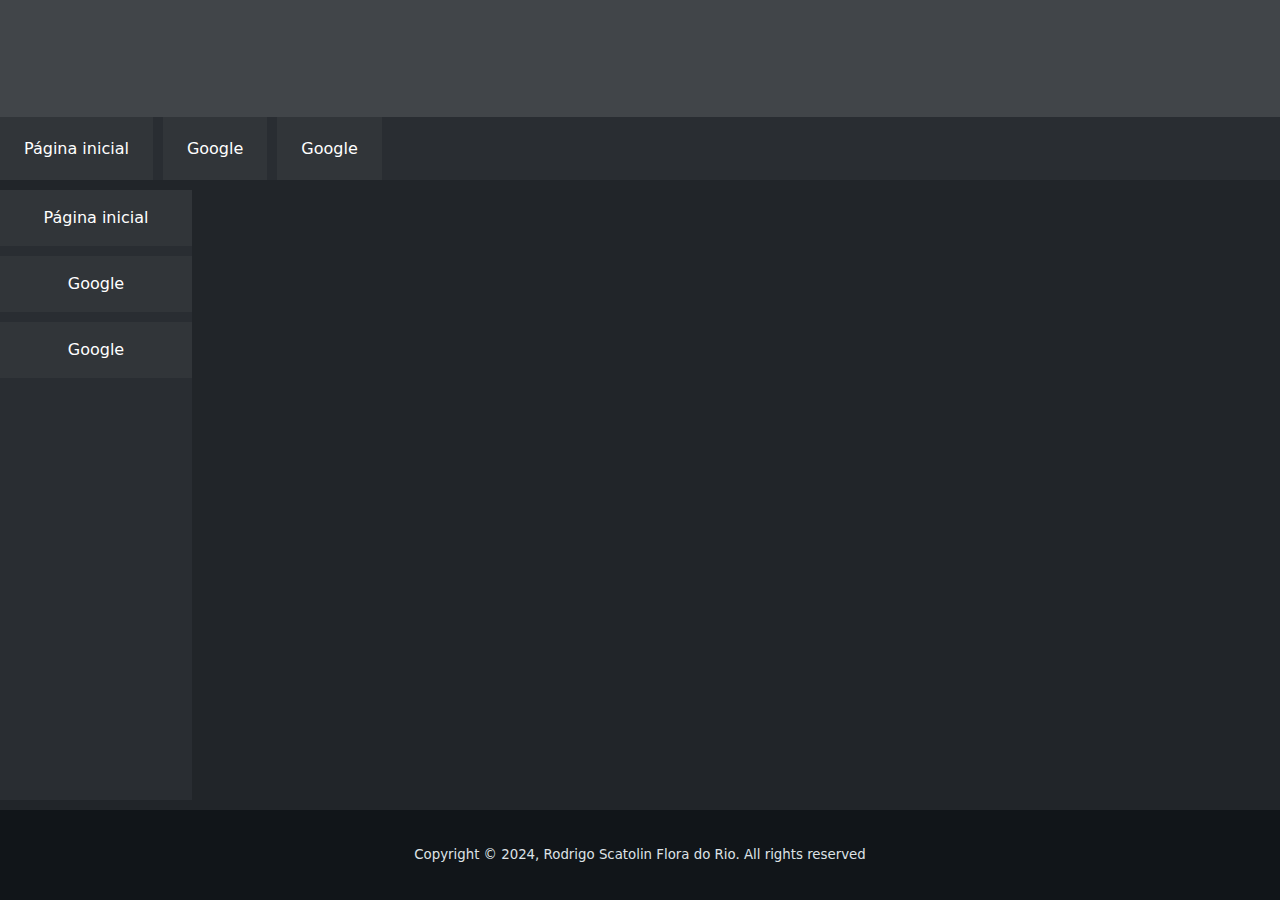
==== index.html @ a46eee85 "Project started" ====
<!--

    ANOTAÇÕES:

    Projeto será sobre tipos de funções, gráficos e algum tipo de calculadora dos tipos de equação
    Figma: https://www.figma.com/file/vQ127o0oFqJ3LyeX0Wghox/Ebook-PW?type=design&node-id=0%3A1&mode=design&t=giJLMMrqvgajbgVi-1

-->

<!DOCTYPE html>
<html lang="en" data-bs-theme="dark" style="height: 100%;">
    <head>
        <meta charset="UTF-8">
        <meta name="viewport" content="width=device-width, initial-scale=1.0">
        <title>Document</title>
        <style>
            @import url(css/style.css);
        </style>

        <link href="https://cdn.jsdelivr.net/npm/bootstrap@5.3.3/dist/css/bootstrap.min.css" rel="stylesheet" integrity="sha384-QWTKZyjpPEjISv5WaRU9OFeRpok6YctnYmDr5pNlyT2bRjXh0JMhjY6hW+ALEwIH" crossorigin="anonymous">
    </head>
    <body style="height: 100%;">

        <header style="background-color: #414549; height: 20%; overflow: hidden;">

            <div style="height: 65%;"> <!--Header-->

            </div>

            <ul class="horizontal my_navbar" style="height: 35%;"> <!--Navbar horizontal-->
                <li>
                    <a href=javascript:void(0)><div class="center_content"><span>Página inicial</span></div></a>
                </li>
                <li>
                    <a href=javascript:void(0)><div class="center_content"><span>Google</span></div></a>
                </li>
                <li>
                    <a href=javascript:void(0)><div class="center_content"><span>Google</span></div></a>
                </li>
            </ul>

        </header>

        <main style="height: 70%; overflow: hidden;">
            <section style="width: 15%; height: 100%; background-color: #292d32; border-top:#212529 solid 10px; border-bottom:#212529 solid 10px;">
                <ul class="vertical my_navbar" style="background-color: inherit;"> <!--Navbar horizontal-->
                    <li>
                        <a href=javascript:void(0)><div class="center_content"><span>Página inicial</span></div></a>
                    </li>
                    <li>
                        <a href=javascript:void(0)><div class="center_content"><span>Google</span></div></a>
                    </li>
                    <li>
                        <a href=javascript:void(0)><div class="center_content"><span>Google</span></div></a>
                    </li>
                </ul>
            </section>
        </main>

        <footer class="center_content" style="height: 10%; overflow: hidden; background-color: #111519;">
            <span class="small">Copyright &copy; 2024, Rodrigo Scatolin Flora do Rio. All rights reserved</span class="small">
        </footer>

        <script src="https://cdn.jsdelivr.net/npm/bootstrap@5.3.3/dist/js/bootstrap.bundle.min.js" integrity="sha384-YvpcrYf0tY3lHB60NNkmXc5s9fDVZLESaAA55NDzOxhy9GkcIdslK1eN7N6jIeHz" crossorigin="anonymous"></script>
    </body>
</html>
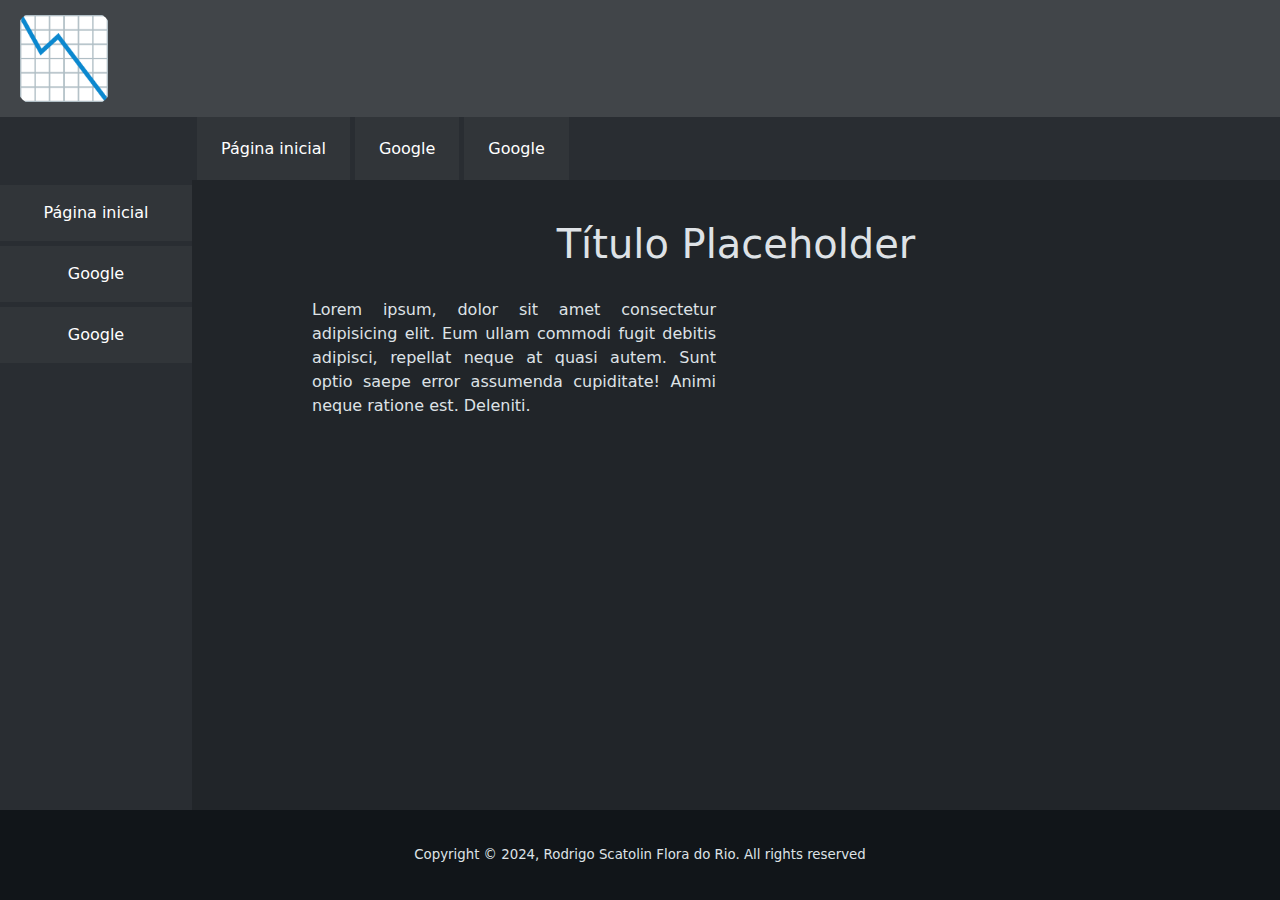
==== commit 5ed571fb: "mais progresso" ====
--- a/index.html
+++ b/index.html
@@ -24,26 +24,30 @@
         <header style="background-color: #414549; height: 20%; overflow: hidden;">
 
             <div style="height: 65%;"> <!--Header-->
-
+                <div class="center_content" style="height: 100%; width: 10%;">
+                    <img src="img/icon_graph.png" style="max-height: 80%; border-radius: 20%;">
+                </div>
             </div>
 
-            <ul class="horizontal my_navbar" style="height: 35%;"> <!--Navbar horizontal-->
-                <li>
-                    <a href=javascript:void(0)><div class="center_content"><span>Página inicial</span></div></a>
-                </li>
-                <li>
-                    <a href=javascript:void(0)><div class="center_content"><span>Google</span></div></a>
-                </li>
-                <li>
-                    <a href=javascript:void(0)><div class="center_content"><span>Google</span></div></a>
-                </li>
-            </ul>
+            <div style="height: 35%; background-color: #292d32;">
+                <ul class="horizontal my_navbar" style="height: 100%;width: 85%; float: right;"> <!--Navbar horizontal-->
+                    <li>
+                        <a href=javascript:void(0)><div class="center_content"><span>Página inicial</span></div></a>
+                    </li>
+                    <li>
+                        <a href=javascript:void(0)><div class="center_content"><span>Google</span></div></a>
+                    </li>
+                    <li>
+                        <a href=javascript:void(0)><div class="center_content"><span>Google</span></div></a>
+                    </li>
+                </ul>
+            </div>
 
         </header>
 
-        <main style="height: 70%; overflow: hidden;">
-            <section style="width: 15%; height: 100%; background-color: #292d32; border-top:#212529 solid 10px; border-bottom:#212529 solid 10px;">
-                <ul class="vertical my_navbar" style="background-color: inherit;"> <!--Navbar horizontal-->
+        <main style="height: 70%; overflow: hidden; display: flex;">
+            <section style="width: 15%; height: 100%; background-color: #292d32;">
+                <ul class="vertical my_navbar" style="background-color: inherit;"> <!--Navbar vertical-->
                     <li>
                         <a href=javascript:void(0)><div class="center_content"><span>Página inicial</span></div></a>
                     </li>
@@ -55,9 +59,28 @@
                     </li>
                 </ul>
             </section>
+            <section style="overflow: auto; width: 85%;">
+                <div style="padding: 40px 100px;"> <!--Página inicial-->
+
+                    <div style="text-align: center; margin-bottom: 30px;">
+                        <h1>Título Placeholder</h1>
+                    </div>
+
+                    <div style="width: 50%; float: right; height:  3000px; text-align: justify; padding: 0 20px;">
+                        <div style="margin-top:2000px">
+                        Lorem ipsum, dolor sit amet consectetur adipisicing elit. Eum ullam commodi fugit debitis adipisci, repellat neque at quasi autem. Sunt optio saepe error assumenda cupiditate! Animi neque ratione est. Deleniti.
+                        </div>
+                    </div>
+
+                    <div style="width: 50%; float: right; height: 100%; text-align: justify; padding: 0 20px;">
+                        Lorem ipsum, dolor sit amet consectetur adipisicing elit. Eum ullam commodi fugit debitis adipisci, repellat neque at quasi autem. Sunt optio saepe error assumenda cupiditate! Animi neque ratione est. Deleniti.
+                    </div>
+                    
+                </div>
+            </section>
         </main>
 
-        <footer class="center_content" style="height: 10%; overflow: hidden; background-color: #111519;">
+        <footer class="center_content" style="height: 10%; overflow: hidden; background-color: #111519;"> <!--footer-->
             <span class="small">Copyright &copy; 2024, Rodrigo Scatolin Flora do Rio. All rights reserved</span class="small">
         </footer>
 
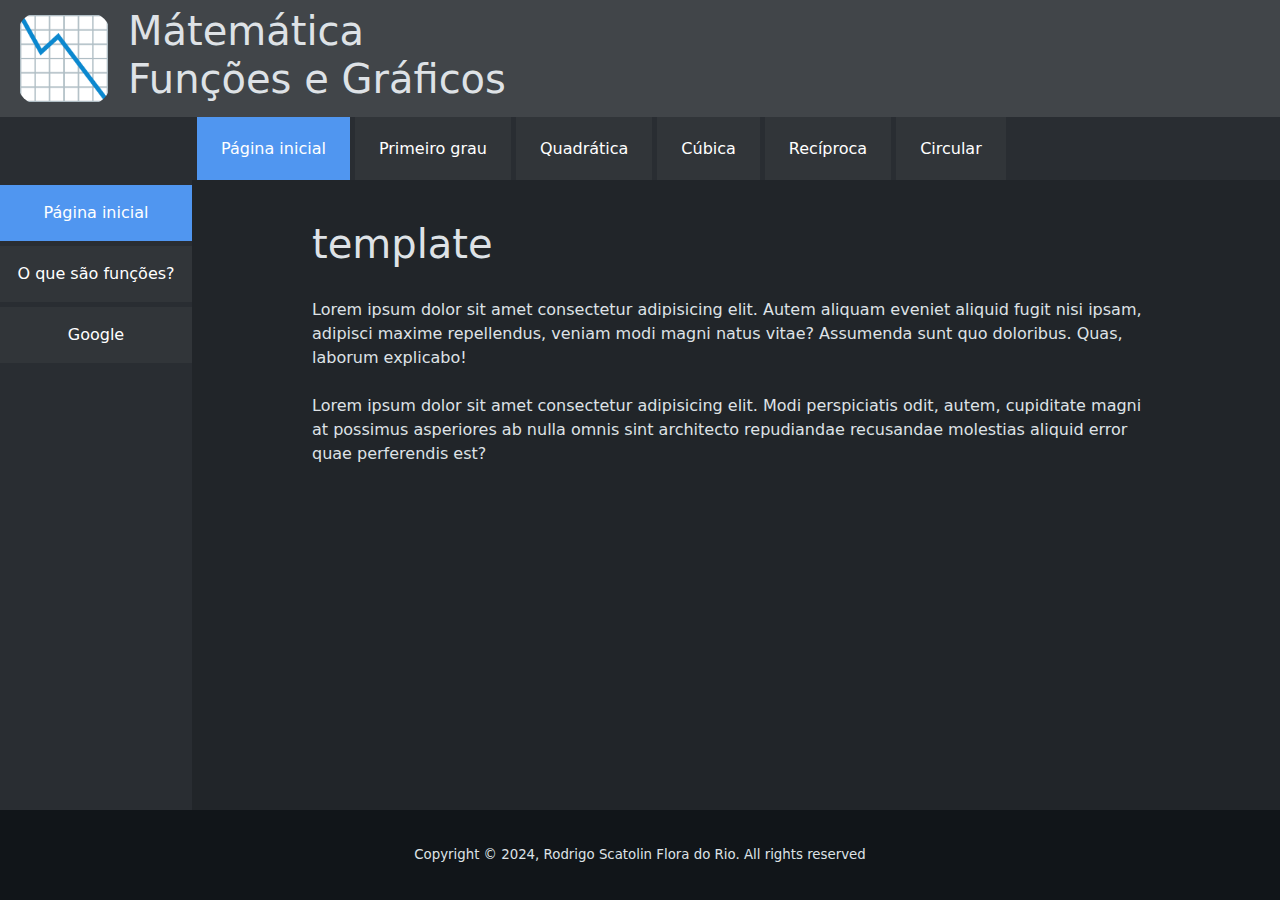
==== commit 97ca1b58: "Progress #3" ====
--- a/index.html
+++ b/index.html
@@ -16,6 +16,7 @@
         <style>
             @import url(css/style.css);
         </style>
+        <script src="js/script.js"></script>
 
         <link href="https://cdn.jsdelivr.net/npm/bootstrap@5.3.3/dist/css/bootstrap.min.css" rel="stylesheet" integrity="sha384-QWTKZyjpPEjISv5WaRU9OFeRpok6YctnYmDr5pNlyT2bRjXh0JMhjY6hW+ALEwIH" crossorigin="anonymous">
     </head>
@@ -23,22 +24,38 @@
 
         <header style="background-color: #414549; height: 20%; overflow: hidden;">
 
-            <div style="height: 65%;"> <!--Header-->
+            <div style="height: 65%; display: flex; overflow: hidden;"> <!--Header-->
                 <div class="center_content" style="height: 100%; width: 10%;">
-                    <img src="img/icon_graph.png" style="max-height: 80%; border-radius: 20%;">
+                    <img src="img/icon_graph.png" style="max-height: 80%; border-radius: 25%;">
+                </div>
+
+                <div class="center_content">
+                    <h1>
+                        Mátemática<br>
+                        Funções e Gráficos    
+                    </h1>
                 </div>
             </div>
 
             <div style="height: 35%; background-color: #292d32;">
                 <ul class="horizontal my_navbar" style="height: 100%;width: 85%; float: right;"> <!--Navbar horizontal-->
                     <li>
-                        <a href=javascript:void(0)><div class="center_content"><span>Página inicial</span></div></a>
+                        <a class="active page_button" onclick="selectPage(this, 'initial')"><div class="center_content"><span>Página inicial</span></div></a>
                     </li>
                     <li>
-                        <a href=javascript:void(0)><div class="center_content"><span>Google</span></div></a>
+                        <a class="page_button" onclick="selectPage(this, 'first_degree')"><div class="center_content"><span>Primeiro grau</span></div></a>
                     </li>
                     <li>
-                        <a href=javascript:void(0)><div class="center_content"><span>Google</span></div></a>
+                        <a class="page_button" onclick="selectPage(this)"><div class="center_content"><span>Quadrática</span></div></a>
+                    </li>
+                    <li>
+                        <a class="page_button" onclick="selectPage(this)"><div class="center_content"><span>Cúbica</span></div></a>
+                    </li>
+                    <li>
+                        <a class="page_button" onclick="selectPage(this)"><div class="center_content"><span>Recíproca</span></div></a>
+                    </li>
+                    <li>
+                        <a class="page_button" onclick="selectPage(this)"><div class="center_content"><span>Circular</span></div></a>
                     </li>
                 </ul>
             </div>
@@ -48,34 +65,87 @@
         <main style="height: 70%; overflow: hidden; display: flex;">
             <section style="width: 15%; height: 100%; background-color: #292d32;">
                 <ul class="vertical my_navbar" style="background-color: inherit;"> <!--Navbar vertical-->
-                    <li>
-                        <a href=javascript:void(0)><div class="center_content"><span>Página inicial</span></div></a>
-                    </li>
-                    <li>
-                        <a href=javascript:void(0)><div class="center_content"><span>Google</span></div></a>
-                    </li>
-                    <li>
-                        <a href=javascript:void(0)><div class="center_content"><span>Google</span></div></a>
-                    </li>
+                    <div class="page_navbar" id="initial_navbar"> <!--Navbar da página inicial--> 
+                        <li>
+                            <a class="active first topic_button" onclick="selectTopic(this, 'initial', 'default')"><div class="center_content"><span>Página inicial</span></div></a>
+                        </li>
+                        <li>
+                            <a class="topic_button" onclick="selectTopic(this, 'initial', 'function')"><div class="center_content"><span>O que são funções?</span></div></a>
+                        </li>
+                        <li>
+                            <a class="topic_button" onclick="selectTopic(this)"><div class="center_content"><span>Google</span></div></a>
+                        </li>
+                    </div>
+
+                    <div class="page_navbar" id="first_degree_navbar" style="display: none;"> <!--Navbar do primeiro grau-->
+                        <li>
+                            <a class="active first topic_button" onclick="selectTopic(this, 'first_degree', 'default')"><div class="center_content"><span>Teste</span></div></a>
+                        </li>
+                    </div>
                 </ul>
             </section>
-            <section style="overflow: auto; width: 85%;">
-                <div style="padding: 40px 100px;"> <!--Página inicial-->
+            <section style="overflow: auto; width: 85%;"> <!--Conteúdo principal-->
+                <div class="page" id="initial"> <!--Página inicial-->
 
-                    <div style="text-align: center; margin-bottom: 30px;">
-                        <h1>Título Placeholder</h1>
+                    <div class="topic" id="initial_default" style="display: block;">
+                        <div class="title"><h1>template</h1></div>
+
+                        <p>
+                            Lorem ipsum dolor sit amet consectetur adipisicing elit. Autem aliquam eveniet aliquid fugit nisi ipsam, adipisci maxime repellendus, veniam modi magni natus vitae? Assumenda sunt quo doloribus. Quas, laborum explicabo! <br>
+                            <br>
+                            Lorem ipsum dolor sit amet consectetur adipisicing elit. Modi perspiciatis odit, autem, cupiditate magni at possimus asperiores ab nulla omnis sint architecto repudiandae recusandae molestias aliquid error quae perferendis est?
+                        </p>
                     </div>
 
-                    <div style="width: 50%; float: right; height:  3000px; text-align: justify; padding: 0 20px;">
-                        <div style="margin-top:2000px">
-                        Lorem ipsum, dolor sit amet consectetur adipisicing elit. Eum ullam commodi fugit debitis adipisci, repellat neque at quasi autem. Sunt optio saepe error assumenda cupiditate! Animi neque ratione est. Deleniti.
-                        </div>
+                    <div class="topic" id="initial_function" style="display: none;">
+                        <div class="title"><h1>O que são funções?</h1></div>
+
+                        <p>
+                            Na Matemática, função corresponde a uma associação dos elementos de dois conjuntos, ou seja, a função indica como os elementos estão relacionados. <br>
+                            <br>    
+                            Por exemplo, uma função de A em B significa associar cada elemento pertencente ao conjunto A a um único elemento que compõe o conjunto B, sendo assim, um valor de A não pode estar ligado a dois valores de B.
+                        </p>
+
+                        <div><img src="img/funcao_definicao.png"></div>
+
+                        <span class="small">Notação para função: f: A → B (lê-se: f de A em B).</span>
+
+                        <div class="title"><h2>Representação das funções</h2></div>
+
+                        <p>
+                            Em uma função f: A → B o conjunto A é chamado de domínio (D) e o conjunto B recebe o nome de contradomínio (CD). <br>
+                            <br>
+                            Um elemento de B relacionado a um elemento de A recebe o nome de imagem pela função. Agrupando todas as imagens de B temos um conjunto imagem, que é um subconjunto do contradomínio. <br>
+                            <br>
+                            <b>Exemplo</b>: observe os conjuntos A = {1, 2, 3, 4} e B = {1, 2, 3, 4, 5, 6, 7, 8}, com a função que determina a relação entre os elementos f: A → B é x → 2x. Sendo assim, f(x) = 2x e cada x do conjunto A é transformado em 2x no conjunto B.
+                        </p>
+
+                        <img src="img/funcao_exemplo.png">
+                        <br><br>
+                        <p>
+                            Note que o conjunto de A {1, 2, 3, 4} são as entradas, "multiplicar por 2" é a função e os valores de B {2, 4, 6, 8}, que se ligam aos elementos de A, são os valores de saída. <br>
+                            <br>
+                            Portanto, para essa função: <br>
+                            <br>
+                            O domínio é {1, 2, 3, 4} <br>
+                            O contradomínio é {1, 2, 3, 4, 5, 6, 7, 8} <br>
+                            O conjunto imagem é {2, 4, 6, 8}
+                        </p>
+
+                        <br>
+                        <br>
+                        <span class="small">ASTH, Rafael. Função: o que é, tipos de funções e gráficos. <b>Toda Matéria</b>, <i>[s.d.]</i>. Disponível em: <a href="https://www.todamateria.com.br/funcao/">https://www.todamateria.com.br/funcao/</a></span>
                     </div>
 
-                    <div style="width: 50%; float: right; height: 100%; text-align: justify; padding: 0 20px;">
-                        Lorem ipsum, dolor sit amet consectetur adipisicing elit. Eum ullam commodi fugit debitis adipisci, repellat neque at quasi autem. Sunt optio saepe error assumenda cupiditate! Animi neque ratione est. Deleniti.
+                </div>
+                <div class="page" id="first_degree" style="display: none;"> <!--Primeiro grau-->
+
+                    <div class="topic" id="first_degree_default" style="display: block;">
+                        <div class="title"><h1>primneiro gau template</h1></div>
+
+                        <img src="img/icon_graph.png">
                     </div>
-                    
+
                 </div>
             </section>
         </main>
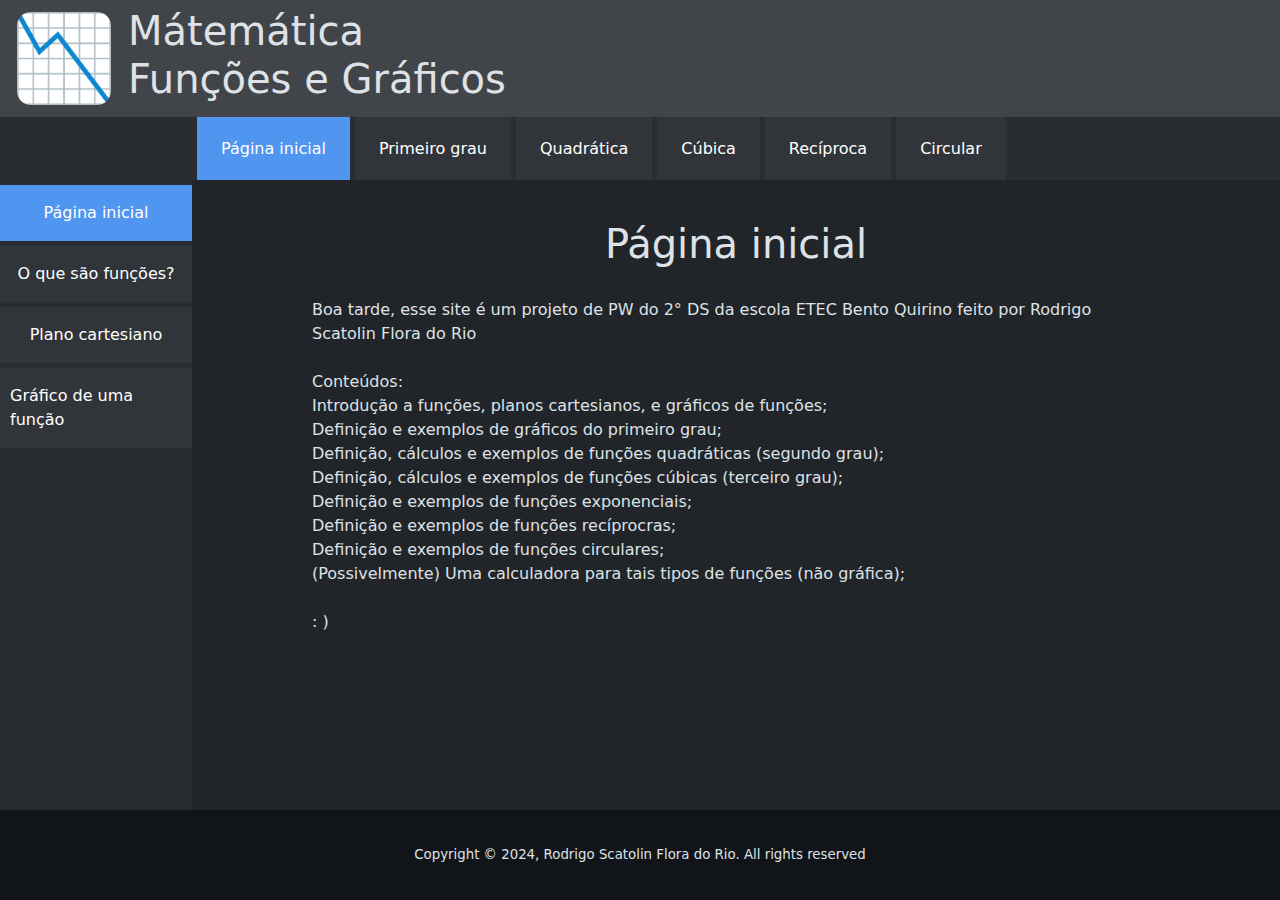
==== commit bf656f5b: "Menos mudanças hoje" ====
--- a/index.html
+++ b/index.html
@@ -26,7 +26,7 @@
 
             <div style="height: 65%; display: flex; overflow: hidden;"> <!--Header-->
                 <div class="center_content" style="height: 100%; width: 10%;">
-                    <img src="img/icon_graph.png" style="max-height: 80%; border-radius: 25%;">
+                    <img src="img/icon_graph.png" style="max-height: 80%; border-radius: 15%;">
                 </div>
 
                 <div class="center_content">
@@ -38,7 +38,7 @@
             </div>
 
             <div style="height: 35%; background-color: #292d32;">
-                <ul class="horizontal my_navbar" style="height: 100%;width: 85%; float: right;"> <!--Navbar horizontal-->
+                <ul class="horizontal my_navbar" style="height: 100%;width: 85%; float: right; overflow: auto;"> <!--Navbar horizontal-->
                     <li>
                         <a class="active page_button" onclick="selectPage(this, 'initial')"><div class="center_content"><span>Página inicial</span></div></a>
                     </li>
@@ -63,8 +63,8 @@
         </header>
 
         <main style="height: 70%; overflow: hidden; display: flex;">
-            <section style="width: 15%; height: 100%; background-color: #292d32;">
-                <ul class="vertical my_navbar" style="background-color: inherit;"> <!--Navbar vertical-->
+            <section style="width: 15%; height: 100%; background-color: #292d32; overflow: auto;"> <!--Navbar vertical-->
+                <ul class="vertical my_navbar" style="background-color: inherit;"> 
                     <div class="page_navbar" id="initial_navbar"> <!--Navbar da página inicial--> 
                         <li>
                             <a class="active first topic_button" onclick="selectTopic(this, 'initial', 'default')"><div class="center_content"><span>Página inicial</span></div></a>
@@ -73,27 +73,44 @@
                             <a class="topic_button" onclick="selectTopic(this, 'initial', 'function')"><div class="center_content"><span>O que são funções?</span></div></a>
                         </li>
                         <li>
-                            <a class="topic_button" onclick="selectTopic(this)"><div class="center_content"><span>Google</span></div></a>
+                            <a class="topic_button" onclick="selectTopic(this, 'initial', 'cartesian')"><div class="center_content"><span>Plano cartesiano</span></div></a>
+                        </li>
+                        <li>
+                            <a class="topic_button" onclick="selectTopic(this, 'initial', 'graphic')"><div class="center_content"><span>Gráfico de uma função</span></div></a>
                         </li>
                     </div>
 
                     <div class="page_navbar" id="first_degree_navbar" style="display: none;"> <!--Navbar do primeiro grau-->
                         <li>
                             <a class="active first topic_button" onclick="selectTopic(this, 'first_degree', 'default')"><div class="center_content"><span>Teste</span></div></a>
+                        </li>
+                        <li>
+                            <a class="active first topic_button" onclick="selectTopic(this, 'first_degree', 'default')"><div class="center_content"><span>Bolas</span></div></a>
                         </li>
                     </div>
                 </ul>
             </section>
-            <section style="overflow: auto; width: 85%;"> <!--Conteúdo principal-->
+            
+            <section id="content" style="overflow: auto; width: 85%;"> <!--Conteúdo principal-->
                 <div class="page" id="initial"> <!--Página inicial-->
 
                     <div class="topic" id="initial_default" style="display: block;">
-                        <div class="title"><h1>template</h1></div>
-
-                        <p>
-                            Lorem ipsum dolor sit amet consectetur adipisicing elit. Autem aliquam eveniet aliquid fugit nisi ipsam, adipisci maxime repellendus, veniam modi magni natus vitae? Assumenda sunt quo doloribus. Quas, laborum explicabo! <br>
-                            <br>
-                            Lorem ipsum dolor sit amet consectetur adipisicing elit. Modi perspiciatis odit, autem, cupiditate magni at possimus asperiores ab nulla omnis sint architecto repudiandae recusandae molestias aliquid error quae perferendis est?
+                        <div class="title"><h1>Página inicial</h1></div>
+
+                        <p>
+                            Boa tarde, esse site é um projeto de PW do 2° DS da escola ETEC Bento Quirino feito por Rodrigo Scatolin Flora do Rio <br>
+                            <br>
+                            Conteúdos: <br>
+                            Introdução a funções, planos cartesianos, e gráficos de funções; <br>
+                            Definição e exemplos de gráficos do primeiro grau; <br>
+                            Definição, cálculos e exemplos de funções quadráticas (segundo grau); <br>
+                            Definição, cálculos e exemplos de funções cúbicas (terceiro grau); <br>
+                            Definição e exemplos de funções exponenciais; <br>
+                            Definição e exemplos de funções recíprocras; <br>
+                            Definição e exemplos de funções circulares; <br>
+                            (Possivelmente) Uma calculadora para tais tipos de funções (não gráfica); <br>
+                            <br>
+                            : )
                         </p>
                     </div>
 
@@ -137,7 +154,101 @@
                         <span class="small">ASTH, Rafael. Função: o que é, tipos de funções e gráficos. <b>Toda Matéria</b>, <i>[s.d.]</i>. Disponível em: <a href="https://www.todamateria.com.br/funcao/">https://www.todamateria.com.br/funcao/</a></span>
                     </div>
 
-                </div>
+                    <div class="topic" id="initial_cartesian" style="display: none;">
+                        <div class="title"><h1>Plano cartesiano</h1></div>
+
+                        <p>
+                            <b>Plano cartesiano</b> é um objeto matemático formado por uma malha quadriculada. Cada ponto dessa malha é associado a dois números reais que determinam a localização desse ponto. Esses números são as coordenadas do ponto e indicam sua posição em relação a duas retas perpendiculares chamadas de eixos.
+                        </p>
+
+                        <div class="title"><h2>Como fazer o plano cartesiano?</h2></div>
+
+                        <p>
+                            Para construir um plano cartesiano, devemos traçar duas retas reais numeradas e perpendiculares, uma horizontal e outra vertical. Os números em cada uma dessas retas serão utilizados para indicar a localização dos pontos sobre esse plano. O ponto de encontro das duas retas corresponde ao ponto em que, em cada reta, está associado o número 0.
+                        </p>
+
+                        <div class="center_content">
+                            <img src="img/cartesiano_exemplo.png" style="border-radius: 10%;">
+                        </div>
+
+                        <div class="center_content"><span class="small">Exemplo de plano cartesiano</span></div>
+
+                        <div class="title"><h2>Elementos de um plano cartesiano</h2></div>
+
+                        <ul>
+                            <li>Eixo das ordenadas: reta vertical utilizada na construção do plano cartesiano, também conhecida como eixo do y.</li>
+                            <li>Eixo das abscissas: reta horizontal utilizada na construção do plano cartesiano, também conhecida como eixo do x.</li>
+                            <li>Origem: ponto de encontro entre os eixos.</li>
+                            <li>Quadrantes: as quatro regiões formadas pelo cruzamento dos dois eixos.
+                                <ul style="list-style-type: circle;">
+                                    <li>O 1° quadrante é a região em que os valores de x e de y são positivos.</li>
+                                    <li>O 2° quadrante é a região em que os valores de x são negativos e de y são positivos.</li>
+                                    <li>O 3° quadrante é a região em que os valores de x e de y são negativos.</li>
+                                    <li>O 4° quadrante é a região em que os valores de x são positivos e de y são negativos.</li>
+                                </ul>
+                            </li>
+                        </ul>
+
+                        <div class="center_content">
+                            <img src="img/cartesiano_quadrantes.png" style="border-radius: 10%;">
+                        </div>
+
+                        <div class="center_content"><span class="small">Os quatro quadrantes do plano cartesiano.</span></div>
+
+                        <div class="title"><h2>Coordenadas do plano cartesiano</h2></div>
+
+                        <p>
+                            As coordenadas de um ponto no plano cartesiano são os números que indicam sua posição. Cada ponto no plano cartesiano possui duas coordenadas: a primeira em relação ao eixo das abcissas e a segunda em relação ao eixo das ordenadas. <br>
+                            <br>
+                            Dado um ponto no plano cartesiano, encontramos sua coordenada em relação ao eixo das abcissas ao traçar um segmento perpendicular a esse eixo (horizontal). Já para determinar a coordenada em relação ao eixo das ordenadas, traçamos um segmento perpendicular ao eixo vertical. <br>
+                            <br>
+                            Representamos as coordenadas ao lado do ponto por um par ordenado no formato (x,y), conforme os exemplos na imagem abaixo.
+                        </p>
+
+                        <div class="center_content"><img src="img/cartesiano_coordenadas.png" style="border-radius: 10%;"></div>
+
+                        <div class="title"><h2>Para que serve o plano cartesiano?</h2></div>
+
+                        <p>
+                            O plano cartesiano é utilizado como instrumento de localização. Uma das aplicações que se assemelham à estrutura do plano cartesiano é o sistema de coordenadas geográficas, que indica a localização de um ponto sobre a superfície terrestre. <br>
+                            <br>
+                            Nesse sistema, o eixo horizontal é a Linha do Equador (que inclusive cruza o território brasileiro), e o vertical é o Meridiano de Greenwich. Cada coordenada é medida em graus de acordo com o ângulo formado entre o centro da terra, o eixo analisado e o ponto de interesse sobre a superfície. <br>
+                        </p>
+
+                        <br>
+                        <br>
+                        <span class="small">RIZZO, Maria Luiza Alves. "O que é plano cartesiano?"; <i>Brasil Escola</i>. Disponível em: <a href="https://brasilescola.uol.com.br/o-que-e/matematica/o-que-e-plano-cartesiano.htm">https://brasilescola.uol.com.br/o-que-e/matematica/o-que-e-plano-cartesiano.htm</a></span>
+                    </div>
+
+                    <div class="topic" id="initial_graphic" style="display: none;">
+                        <div class="title"><h1>Gráfico de uma função</h1></div>
+                    
+                        <p>
+                            O gráfico de uma função é a representação no plano cartesiano da relação entre o domínio e a imagem da função. Com o gráfico, podemos prever o comportamento de uma função.
+                        </p>
+
+                        <div class="center_content"><img src="img/grafico.png" style="border-radius: 10%;"></div>
+
+                        <div class="center_content"><span class="small">Toda função possui uma representação gráfica.</span></div>
+
+                        <p style="margin-top: 21px;">
+                            O gráfico de uma função é uma representação que nos permite analisar o comportamento da função, mostrando qual é a relação existente entre os valores do domínio e do contradomínio da função. Cada tipo de função possui um gráfico específico. Por exemplo, o gráfico de uma função polinomial de 1º grau é sempre uma reta; já o gráfico de uma função polinomial de 2º grau é sempre uma parábola. <br>
+                            <br>
+                            Para fazer a representação gráfica da função, é necessário conhecer a imagem para alguns valores do domínio. Com base na representação desses pontos de domínio e imagem no plano cartesiano, torna-se possível fazer a representação do gráfico da função.
+                        </p>
+
+                        <div class="title"><h2>Tipos de gráficos de funções</h2></div>
+
+                        <p>
+                            O gráfico da função depende diretamente da lei de formação da função. Cada função possui um gráfico específico cuja representação pode ser feita no plano cartesiano. As funções polinomiais de 1º grau, por exemplo, possuem gráficos iguais a uma reta. Essa reta pode se posicionar de diferentes maneiras no plano cartesiano a depender da lei de formação da função.
+                        </p>
+
+                        <br>
+                        <br>
+                        <span class="small">OLIVEIRA, Raul Rodrigues de. "Gráfico de uma função"; <i>Brasil Escola</i>. Disponível em: <a href="https://brasilescola.uol.com.br/matematica/como-construir-grafico-uma-funcao.htm">https://brasilescola.uol.com.br/matematica/como-construir-grafico-uma-funcao.htm</a></span>
+                    </div>
+                </div>
+
                 <div class="page" id="first_degree" style="display: none;"> <!--Primeiro grau-->
 
                     <div class="topic" id="first_degree_default" style="display: block;">
@@ -151,7 +262,7 @@
         </main>
 
         <footer class="center_content" style="height: 10%; overflow: hidden; background-color: #111519;"> <!--footer-->
-            <span class="small">Copyright &copy; 2024, Rodrigo Scatolin Flora do Rio. All rights reserved</span class="small">
+            <span class="small">Copyright &copy; 2024, Rodrigo Scatolin Flora do Rio. All rights reserved</span>
         </footer>
 
         <script src="https://cdn.jsdelivr.net/npm/bootstrap@5.3.3/dist/js/bootstrap.bundle.min.js" integrity="sha384-YvpcrYf0tY3lHB60NNkmXc5s9fDVZLESaAA55NDzOxhy9GkcIdslK1eN7N6jIeHz" crossorigin="anonymous"></script>
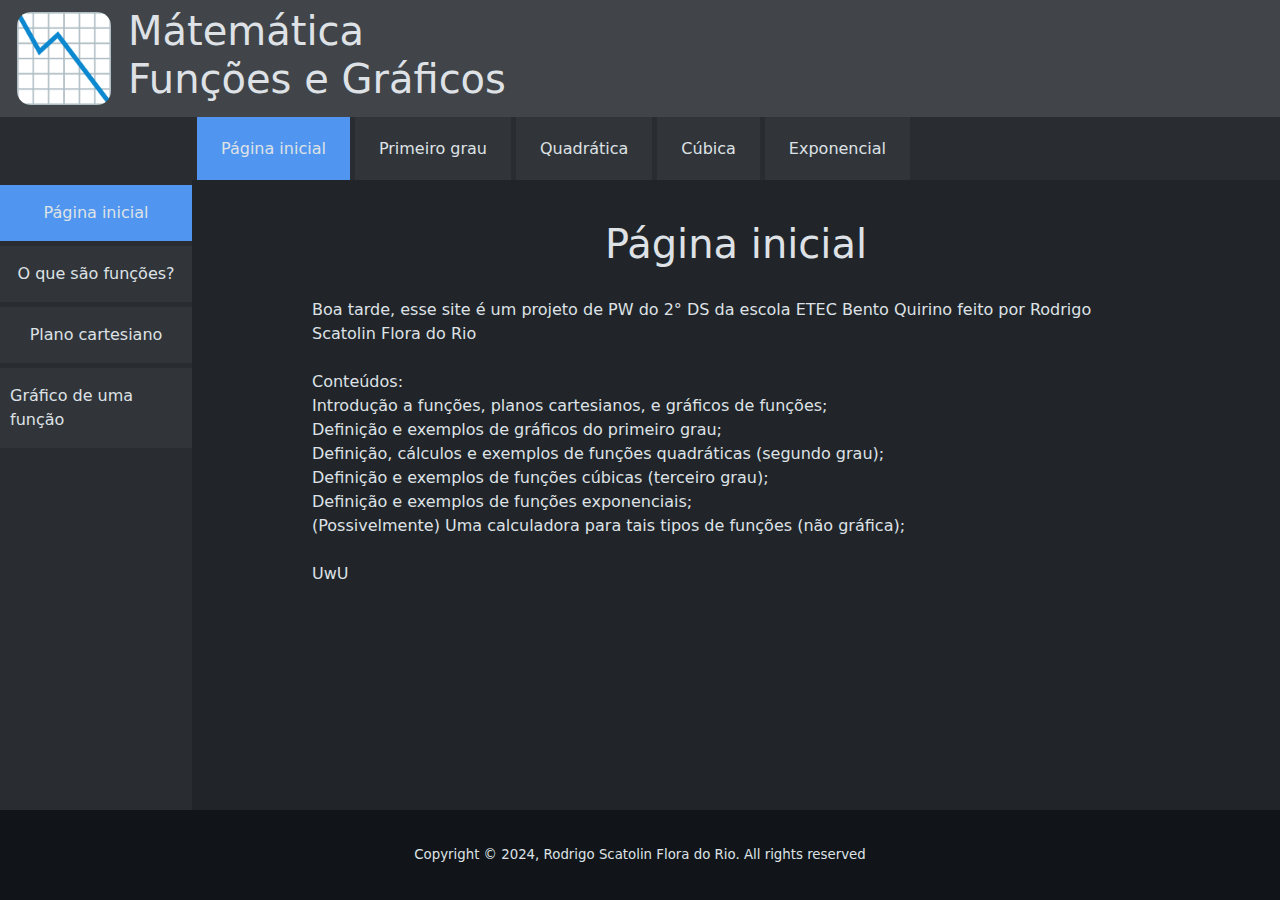
==== commit 7018ccc8: "Conteúdos adicionados" ====
--- a/index.html
+++ b/index.html
@@ -26,7 +26,7 @@
 
             <div style="height: 65%; display: flex; overflow: hidden;"> <!--Header-->
                 <div class="center_content" style="height: 100%; width: 10%;">
-                    <img src="img/icon_graph.png" style="max-height: 80%; border-radius: 15%;">
+                    <img src="img/icon_graph.png" style="max-width: 80%; border-radius: 15%; max-height: 80%;">
                 </div>
 
                 <div class="center_content">
@@ -37,8 +37,8 @@
                 </div>
             </div>
 
-            <div style="height: 35%; background-color: #292d32;">
-                <ul class="horizontal my_navbar" style="height: 100%;width: 85%; float: right; overflow: auto;"> <!--Navbar horizontal-->
+            <div style="height: 35%; background-color: #292d32;"> <!--Navbar horizontal-->
+                <ul class="horizontal my_navbar" style="height: 100%; width: 85%; float: right; overflow: auto;"> <!--Navbar horizontal-->
                     <li>
                         <a class="active page_button" onclick="selectPage(this, 'initial')"><div class="center_content"><span>Página inicial</span></div></a>
                     </li>
@@ -46,16 +46,13 @@
                         <a class="page_button" onclick="selectPage(this, 'first_degree')"><div class="center_content"><span>Primeiro grau</span></div></a>
                     </li>
                     <li>
-                        <a class="page_button" onclick="selectPage(this)"><div class="center_content"><span>Quadrática</span></div></a>
+                        <a class="page_button" onclick="selectPage(this, 'quadratic')"><div class="center_content"><span>Quadrática</span></div></a>
                     </li>
                     <li>
-                        <a class="page_button" onclick="selectPage(this)"><div class="center_content"><span>Cúbica</span></div></a>
+                        <a class="page_button" onclick="selectPage(this, 'cubic')"><div class="center_content"><span>Cúbica</span></div></a>
                     </li>
                     <li>
-                        <a class="page_button" onclick="selectPage(this)"><div class="center_content"><span>Recíproca</span></div></a>
-                    </li>
-                    <li>
-                        <a class="page_button" onclick="selectPage(this)"><div class="center_content"><span>Circular</span></div></a>
+                        <a class="page_button" onclick="selectPage(this, 'exponential')"><div class="center_content"><span>Exponencial</span></div></a>
                     </li>
                 </ul>
             </div>
@@ -64,8 +61,8 @@
 
         <main style="height: 70%; overflow: hidden; display: flex;">
             <section style="width: 15%; height: 100%; background-color: #292d32; overflow: auto;"> <!--Navbar vertical-->
-                <ul class="vertical my_navbar" style="background-color: inherit;"> 
-                    <div class="page_navbar" id="initial_navbar"> <!--Navbar da página inicial--> 
+                <ul class="vertical my_navbar"> 
+                    <div class="page_navbar" id="initial_navbar" style="display: block;"> <!--Navbar da página inicial--> 
                         <li>
                             <a class="active first topic_button" onclick="selectTopic(this, 'initial', 'default')"><div class="center_content"><span>Página inicial</span></div></a>
                         </li>
@@ -82,17 +79,50 @@
 
                     <div class="page_navbar" id="first_degree_navbar" style="display: none;"> <!--Navbar do primeiro grau-->
                         <li>
-                            <a class="active first topic_button" onclick="selectTopic(this, 'first_degree', 'default')"><div class="center_content"><span>Teste</span></div></a>
-                        </li>
-                        <li>
-                            <a class="active first topic_button" onclick="selectTopic(this, 'first_degree', 'default')"><div class="center_content"><span>Bolas</span></div></a>
+                            <a class="first topic_button" onclick="selectTopic(this, 'first_degree', 'default')"><div class="center_content"><span>Definição</span></div></a>
+                        </li>
+                        <li>
+                            <a class="topic_button" onclick="selectTopic(this, 'first_degree', 'exemplos')"><div class="center_content"><span>Exemplos</span></div></a>
+                        </li>
+                    </div>
+
+                    <div class="page_navbar" id="quadratic_navbar" style="display: none;"> <!--Navbar quadrática-->
+                        <li>
+                            <a class="first topic_button" onclick="selectTopic(this, 'quadratic', 'default')"><div class="center_content"><span>Definição</span></div></a>
+                        </li>
+                        <li>
+                            <a class="topic_button" onclick="selectTopic(this, 'quadratic', 'operations')"><div class="center_content"><span>Cálculos relacionados</span></div></a>
+                        </li>
+                        <li>
+                            <a class="topic_button" onclick="selectTopic(this, 'quadratic', 'exemplos')"><div class="center_content"><span>Exemplos</span></div></a>
+                        </li>
+                    </div>
+
+                    <div class="page_navbar" id="cubic_navbar" style="display: none;"> <!--Navbar cúbica-->
+                        <li>
+                            <a class="first topic_button" onclick="selectTopic(this, 'cubic', 'default')"><div class="center_content"><span>Definição</span></div></a>
+                        </li>
+                        <li>
+                            <a class="topic_button" onclick="selectTopic(this, 'cubic', 'exemplos')"><div class="center_content"><span>Exemplos</span></div></a>
+                        </li>
+                    </div>
+
+                    <div class="page_navbar" id="exponential_navbar" style="display: none;"> <!--Navbar exponencial-->
+                        <li>
+                            <a class="first topic_button" onclick="selectTopic(this, 'exponential', 'default')"><div class="center_content"><span>Definição</span></div></a>
+                        </li>
+                        <li>
+                            <a class="topic_button" onclick="selectTopic(this, 'exponential')"><div class="center_content"><span>Propriedades</span></div></a>
+                        </li>
+                        <li>
+                            <a class="topic_button" onclick="selectTopic(this, 'exponential')"><div class="center_content"><span>Exemplos</span></div></a>
                         </li>
                     </div>
                 </ul>
             </section>
             
             <section id="content" style="overflow: auto; width: 85%;"> <!--Conteúdo principal-->
-                <div class="page" id="initial"> <!--Página inicial-->
+                <div class="page" id="initial" style="display: block;"> <!--Página inicial-->
 
                     <div class="topic" id="initial_default" style="display: block;">
                         <div class="title"><h1>Página inicial</h1></div>
@@ -104,13 +134,11 @@
                             Introdução a funções, planos cartesianos, e gráficos de funções; <br>
                             Definição e exemplos de gráficos do primeiro grau; <br>
                             Definição, cálculos e exemplos de funções quadráticas (segundo grau); <br>
-                            Definição, cálculos e exemplos de funções cúbicas (terceiro grau); <br>
+                            Definição e exemplos de funções cúbicas (terceiro grau); <br>
                             Definição e exemplos de funções exponenciais; <br>
-                            Definição e exemplos de funções recíprocras; <br>
-                            Definição e exemplos de funções circulares; <br>
                             (Possivelmente) Uma calculadora para tais tipos de funções (não gráfica); <br>
                             <br>
-                            : )
+                            UwU
                         </p>
                     </div>
 
@@ -251,17 +279,293 @@
 
                 <div class="page" id="first_degree" style="display: none;"> <!--Primeiro grau-->
 
-                    <div class="topic" id="first_degree_default" style="display: block;">
-                        <div class="title"><h1>primneiro gau template</h1></div>
-
-                        <img src="img/icon_graph.png">
-                    </div>
-
+                    <div class="topic" id="first_degree_default" style="display: none;">
+                        <div class="title"><h1>Função de 1° grau</h1></div>
+
+                        <p>
+                            Consideremos x e y duas variáveis, sendo uma dependente da outra, isto é, para cada valor atribuído a x corresponde um valor para y. Definimos essa dependência como função, nesse caso, y está em função de x. O conjunto de valores conferidos a x deve ser chamado de domínio da função e os valores de y são a imagem da função. <br>
+                            <br>
+                            Toda função é definida por uma lei de formação, no caso de uma função do 1º grau a lei de formação será a seguinte: y = ax + b, onde a e b são números reais e a ≠ 0. <br>
+                            Esse tipo de função deve ser dos Reais para os Reais. <br>
+                            <br>
+                            A representação gráfica de uma função do 1º grau é uma reta. Analisando a lei de formação y = ax + b, notamos a dependência entre x e y, e identificamos dois números: a e b. Eles são os coeficientes da função, o valor de a indica se a função é crescente ou decrescente e o valor de b indica o ponto de intersecção da função com o eixo y no plano cartesiano. Observe: <br>
+                        </p>
+
+                        <div style="width: fit-content;">
+                            <div style="display: flex; width: 100%;">
+                                <div class="center_content" style="width: 40%;"><span>Função crescente:</span></div>
+                                <div class="center_content" style="width: 50%; margin-left: auto;"><span>Função decrescente:</span></div>
+                            </div>
+                            <img src="img/primeiro_definicao.png" style="max-width: 100%; border-radius: 2vh;">
+                        </div>
+                        <br>
+                        <p>
+                            Função crescente: à medida que os valores de x aumentam, os valores correspondentes em y também aumentam. <br>
+                            <br>
+                            Função decrescente: à medida que os valores de x aumentam, os valores correspondentes de y diminuem.
+                        </p>
+                    </div>
+
+                    <div class="topic" id="first_degree_exemplos" style="display: none;">
+                        <div class="title" style="margin: 0;"><h1>Exemplos</h1></div>
+
+                        <div style="display: flex;">
+                            <div style="width: calc(100%/3); padding: 3%;">
+                                <div class="horizontal_center"><h2 style="font-size: 3vh;"><i>f</i>(x) = 4x + 2</span></div>
+                                <img src="img/primeiro_exemplo4x+2.png" style="border-radius: 10%;">
+                            </div>
+
+                            <div style="width: calc(100%/3); padding: 3%;">
+                                <div class="horizontal_center"><h2 style="font-size: 3vh;"><i>f</i>(x) = -x - 2</span></div>
+                                <img src="img/primeiro_exemplo-x-2.png" style="border-radius: 10%;">
+                            </div>
+
+                            <div style="width: calc(100%/3); padding: 3%;">
+                                <div class="horizontal_center"><h2 style="font-size: 3vh;"><i>f</i>(x) = x/2 + 1</span></div>
+                                <img src="img/primeiro_exemplox;2+1.png" style="border-radius: 10%;">
+                            </div>
+                        </div>
+
+                        <div style="display: flex;">
+                            <div style="width: calc(100%/3); padding: 3%;">
+                                <div class="horizontal_center"><h2 style="font-size: 3vh;"><i>f</i>(x) = -x/3</span></div>
+                                <img src="img/primeiro_exemplo-x;3.png" style="border-radius: 10%;">
+                            </div>
+
+                            <div style="width: calc(100%/3); padding: 3%;">
+                                <div class="horizontal_center"><h2 style="font-size: 3vh;"><i>f</i>(x) = -x - 2</span></div>
+                                <img src="img/primeiro_exemplo-x-2.png" style="border-radius: 10%;">
+                            </div>
+
+                            <div style="width: calc(100%/3); padding: 3%;">
+                                <div class="horizontal_center"><h2 style="font-size: 3vh;"><i>f</i>(x) = x/2 + 1</span></div>
+                                <img src="img/primeiro_exemplox;2+1.png" style="border-radius: 10%;">
+                            </div>
+                        </div>
+                    </div>
+
+                </div>
+
+                <div class="page" id="quadratic" style="display: none;"> <!--Quadrática-->
+                    <div class="topic" id="quadratic_default" style="display: none;">
+                        <div class="title"><h1>Definição</h1></div>
+
+                        <p>
+                            Uma função é uma regra que liga cada elemento de um conjunto A a um único elemento de um conjunto B, respectivamente conhecidos como domínio e contradomínio da função. Para que a função seja chamada função do segundo grau, é necessário que sua regra (ou lei de formação) possa ser escrita na seguinte forma: <br>
+                            <br>
+                            f(x) = ax<sup>2</sup> + bx + c <br>
+                            ou <br>
+                            y = ax<sup>2</sup> + bx + c <br>
+                            <br>
+                            Além disso, a, b e c devem pertencer ao conjunto dos números reais e a ≠ 0."
+                        </p>
+
+                        <div class="title"><h2>Gráfico da função do segundo grau</h2></div>
+
+                        <p>
+                            O gráfico de uma função do segundo grau sempre será uma parábola. Existem alguns macetes envolvendo essa figura que podem ser usados para facilitar a construção do gráfico. Para exemplificar esses macetes, também usaremos a função f(x) = x<sup>2</sup> + x – 6. <br>
+                            <br>
+                            1 – O sinal do coeficiente a está ligado à concavidade da parábola. Se a > 0 a concavidade da figura será voltada para cima, se a < 0 a concavidade da figura será voltada para baixo. <br>
+                            <br>
+                            Assim, no exemplo, como a = 1, que é maior que zero, a concavidade da parábola que representa a função f(x) = x<sup>2</sup> + x – 6 será voltada para cima. <br>
+                            <br>
+                            2 – O coeficiente c é uma das coordenadas do ponto de encontro da parábola com o eixo y. Em outras palavras, a parábola sempre se encontra com o eixo y no ponto C = (0, c). <br>
+                            <br>
+                            No exemplo, o ponto C = (0, – 6). Então, a parábola passa por esse ponto. <br>
+                            <br>
+                            3 – Assim como no estudo dos sinais da equação do segundo grau, nas funções do segundo grau, o sinal do determinante aponta o número de raízes da função: <br>
+                            <br>
+                            Se Δ > 0 a função tem duas raízes reais distintas. <br>
+                            <br>
+                            Se Δ = 0 a função tem duas raízes reais iguais. <br>
+                            <br>
+                            Se Δ < 0 a função não tem raízes reais. <br>
+                            <br>
+                            Dados esses macetes, será preciso encontrar três pontos pertencentes a uma função do segundo grau para construir o gráfico. Em seguida, basta marcar esses três pontos no plano cartesiano e desenhar a parábola que passa por eles. A saber, os três pontos são: <br>
+                            <br>
+                            O vértice e as raízes da função, se ela possuir raízes reais; <br>
+                            ou <br>
+                            O vértice e dois outros pontos quaisquer, se a função não possuir raízes reais. Nesse caso, um ponto deve estar à esquerda e outro à direita do vértice da função no plano cartesiano. <br>
+                            <br>
+                            Observe que um desses pontos pode ser C = (0, c), exceto no caso em que esse ponto for o próprio vértice. <br>
+                            <br>
+                            No exemplo f(x) = x<sup>2</sup> + x – 6, temos o seguinte gráfico: <br>
+                        </p>
+
+                        <div class="center_content"><img src="img/quadratica_definition.png" style="border-radius: 10%;"></div>
+
+                        <br>
+                        <br>
+                        <span class="small">SILVA, Luiz Paulo Moreira. "O que é função do segundo grau?"; <i>Brasil Escola</i>. Disponível em: <a href="https://brasilescola.uol.com.br/o-que-e/matematica/o-que-e-funcao-segundo-grau.htm">https://brasilescola.uol.com.br/o-que-e/matematica/o-que-e-funcao-segundo-grau.htm</a></span>
+                    </div>
+
+                    <div class="topic" id="quadratic_operations" style="display: none;">
+                        <div class="title"><h1>Cálculos</h1></div>
+
+                        <div class="title"><h2>Raízes da função do segundo grau</h2></div>
+
+                        <p>
+                            As raízes de uma função são os valores assumidos por x quando f(x) = 0. Assim, para encontrá-las, basta substituir f(x) ou y por zero na função e resolver a equação resultante. Para resolver equações do segundo grau, podemos usar fórmula de Bháskara, método de completar quadrados ou qualquer outro método. Lembre-se: como a função é do segundo grau, ela deve ter até duas raízes reais distintas. <br>
+                            <br>
+                            Exemplo – As raízes da função f(x) = x<sup>2</sup> + x – 6 podem ser calculadas da seguinte forma: <br>
+                            <br>
+                            f(x) = x<sup>2</sup> + x – 6 <br>
+                            0 = x<sup>2</sup> + x – 6 <br>
+                            a = 1, b = 1 e c = – 6 <br>
+                            <br>
+                            Δ = b<sup>2</sup> – 4·a·c <br>
+                            Δ = 12 – 4·1·(–6) <br>
+                            Δ = 1 + 24 <br>
+                            Δ = 25 <br>
+                            <br>
+                            x = (–b ± √Δ)/2a <br>
+                            x = (–1 ± √25)2 <br>
+                            x = (–1 ± 5)/2 <br>
+                            <br>
+                            x’ = (–1 + 5)/2 = 4/2 = 2 <br>
+                            <br>
+                            x” = (–1 – 5)/2 = –6/2 = –3 <br>
+                            <br>
+                            Logo, as raízes da função f(x) = x2 + x – 6 são os pontos de coordenadas A = (2, 0) e B = (– 3, 0).
+                        </p>
+
+                        <div class="title"><h2>Vértice da função – Ponto máximo ou mínimo</h2></div>
+
+                        <p>
+                            O vértice é o ponto no qual a função do segundo grau atinge seu valor máximo ou mínimo. Suas coordenadas V = (x<sub>v</sub>, y<sub>v</sub>) são dadas pelas fórmulas a seguir: <br>
+                            <br>
+                            x<sub>v</sub> = –b/2a <br>
+                            e <br>
+                            y<sub>v</sub> = –Δ/4a <br>
+                            <br>
+                            No mesmo exemplo citado anteriormente, o vértice da função f(x) = x<sup>2</sup> + x – 6 é obtido por: <br>
+                            <br>
+                            x<sub>v</sub> = –b/2a <br>
+                            x<sub>v</sub> = –1/2·1 <br>
+                            x<sub>v</sub> = –1/2 <br>
+                            x<sub>v</sub> = –0,5 <br>
+                            <br>
+                            e <br>
+                            <br>
+                            y<sub>v</sub> = –Δ/4a <br>
+                            y<sub>v</sub> = –25/4·1 <br>
+                            y<sub>v</sub> = –25/4 <br>
+                            y<sub>v</sub> = –6,25 <br>
+                            <br>
+                            Assim, as coordenadas do vértice dessa função são V = (–0,5; –6,25). <br>
+                            <br>
+                            A coordenada y<sub>v</sub> também pode ser obtida substituindo o valor de x<sub>v</sub> na própria função.
+                        </p>
+
+                        <br>
+                        <br>
+                        <span class="small">SILVA, Luiz Paulo Moreira. "O que é função do segundo grau?"; <i>Brasil Escola</i>. Disponível em: <a href="https://brasilescola.uol.com.br/o-que-e/matematica/o-que-e-funcao-segundo-grau.htm">https://brasilescola.uol.com.br/o-que-e/matematica/o-que-e-funcao-segundo-grau.htm</a></span>
+                    </div>
+
+                    <div class="topic" id="quadratic_exemplos" style="display: none;">
+                        <div class="title" style="margin: 0;"><h1>Exemplos</h1></div>
+
+                        <div style="display: flex;">
+                            <div style="width: calc(100%/3); padding: 3%;">
+                                <div class="horizontal_center"><h2 style="font-size: 3vh;"><i>f</i>(x) = 2x<sup>2</sup> - 4x + 5</span></div>
+                                <img src="img/quadratica_exemplo2x^2-4x+5.png" style="border-radius: 10%;">
+                            </div>
+
+                            <div style="width: calc(100%/3); padding: 3%;">
+                                <div class="horizontal_center"><h2 style="font-size: 3vh;"><i>f</i>(x) = -x<sup>2</sup>/2 + 9</span></div>
+                                <img src="img/quadratica_exemplo-x^2;2+9.png" style="border-radius: 10%;">
+                            </div>
+
+                            <div style="width: calc(100%/3); padding: 3%;">
+                                <div class="horizontal_center"><h2 style="font-size: 3vh;"><i>f</i>(x) = 3x<sup>2</sup> + 3x</span></div>
+                                <img src="img/quadratica_exemplo3x^2+3x.png" style="border-radius: 10%;">
+                            </div>
+                        </div>
+
+                        <div style="display: flex;">
+                            <div style="width: calc(100%/3); padding: 3%;">
+                                <div class="horizontal_center"><h2 style="font-size: 3vh;"><i>f</i>(x) = -x<sup>2</sup> -x + 6</span></div>
+                                <img src="img/quadratica_exemplo-x^2-x+6.png" style="border-radius: 10%;">
+                            </div>
+
+                            <div style="width: calc(100%/3); padding: 3%;">
+                                <div class="horizontal_center"><h2 style="font-size: 3vh;"><i>f</i>(x) = -x<sup>2</sup> - 4</span></div>
+                                <img src="img/quadratica_exemplo-x^2-4.png" style="border-radius: 10%;">
+                            </div>
+
+                            <div style="width: calc(100%/3); padding: 3%;">
+                                <div class="horizontal_center"><h2 style="font-size: 3vh;"><i>f</i>(x) = x<sup>2</sup> - 2x - 8</span></div>
+                                <img src="img/quadratica_exemplox^2-2x-8.png" style="border-radius: 10%;">
+                            </div>
+                        </div>
+                    </div>                    
+                </div>
+
+                <div class="page" id="cubic" style="display: none;"> <!--Cúbica-->
+                    <div class="topic" id="cubic_default" style="display: none;">
+                        <div class="title"><h1>Definição</h1></div>
+
+                        <p>
+                            Para que uma função polinomial seja de grau 3 ou polinomial do 3º grau, a lei de formação da função deve ser f(x) = ax³ + bx² + cx + d, com a e b sendo números reais e a ≠ 0. A função de grau 3 pode se chamar também de função cúbica. <br>
+                            <br>
+                            Os cálculos de raiz e outras coisas da função/equação cúbica são muito complicados para este site. Se quiser saber mais, leia aqui sobre o assunto: <a href="https://pt.wikipedia.org/wiki/Equa%C3%A7%C3%A3o_c%C3%BAbica">https://pt.wikipedia.org/wiki/Equação_cúbica</a>
+                        </p>
+                    </div>
+
+                    <div class="topic" id="cubic_exemplos" style="display: none;">
+                        <div class="title" style="margin: 0;"><h1>Exemplos</h1></div>
+
+                        <div style="display: flex;">
+                            <div style="width: 50%; padding: 3%;">
+                                <div class="horizontal_center"><h2 style="font-size: 3vh;"><i>f</i>(x) = 2x<sup>3</sup> - 3x<sup>2</sup> + 2x + 1</span></div>
+                                <img src="img/cubica_exemplo2x^3-3x^2+2x+1.png" style="border-radius: 10%;">
+                            </div>
+
+                            <div style="width: 50%; padding: 3%;">
+                                <div class="horizontal_center"><h2 style="font-size: 3vh;"><i>f</i>(x) = -5x<sup>3</sup> + 4x<sup>2</sup> + 3x</span></div>
+                                <img src="img/cubica_exemplo-5x^3+4x^2+3x.png" style="border-radius: 10%;">
+                            </div>
+                        </div>
+
+                        <div style="display: flex;">
+                            <div style="width: 50%; padding: 3%;">
+                                <div class="horizontal_center"><h2 style="font-size: 3vh;"><i>f</i>(x) = 3x<sup>3</sup> - 4x</span></div>
+                                <img src="img/cubica_exemplo3x^3;2-4x.png" style="border-radius: 10%;">
+                            </div>
+
+                            <div style="width: 50%; padding: 3%;">
+                                <div class="horizontal_center"><h2 style="font-size: 3vh;"><i>f</i>(x) = -7x<sup>3</sup></span></div>
+                                <img src="img/cubica_exemplo-7x^3.png" style="border-radius: 10%;">
+                            </div>
+                        </div>
+                    </div>     
+                </div>
+
+                <div class="page" id="exponential" style="display: none;">
+                    <div class="topic" id="exponential_default">
+                        <div class="title"><h1>Definição</h1></div>
+
+                        <p>
+                            A função exponencial ocorre quando, em sua lei de formação, a variável está no expoente, com domínio e contradomínio nos números reais. O domínio da função exponencial são os números reais, e o contradomínio são os números reais positivos diferentes de zero. A sua lei de formação pode ser descrita por f(x) =a<sup>x</sup>, em que a é um número real positivo diferente de 1. <br>
+                            <br>
+                            O gráfico de uma função exponencial sempre estará no primeiro e segundo quadrantes do plano cartesiano, podendo ser crescente, quando a for um número maior do que 1, ou decrescente, quando a for um número positivo menor do que 1.
+                        </p>
+
+                        <div class="title"><h2>O que é função exponencial?</h2></div>
+
+                        <p>
+                            Como o nome sugere, o termo exponencial está ligado a expoente. Então, a definição de função exponencial é uma função cujo domínio é o conjunto dos números reais, e o contradomínio é o conjunto dos números reais positivos não nulos, descrito por f: ℝ → ℝ. A sua lei de formação é descrita pela equação f(x) = ax, em que a é um número real qualquer, positivo, não nulo e que recebe o nome de base. <br>
+                            <br>
+                            Na lei de formação, f(x) pode ser descrito também como y e, assim como nas demais funções, ele é conhecido como variável dependente, porque seu valor depende de x, que é conhecido como variável independente. <br>
+                        </p>
+
+                        
+                    </div>
                 </div>
             </section>
         </main>
 
-        <footer class="center_content" style="height: 10%; overflow: hidden; background-color: #111519;"> <!--footer-->
+        <footer class="center_content" style="height: 10%; overflow: hidden; background-color: #111519;"> <!--Footer-->
             <span class="small">Copyright &copy; 2024, Rodrigo Scatolin Flora do Rio. All rights reserved</span>
         </footer>
 
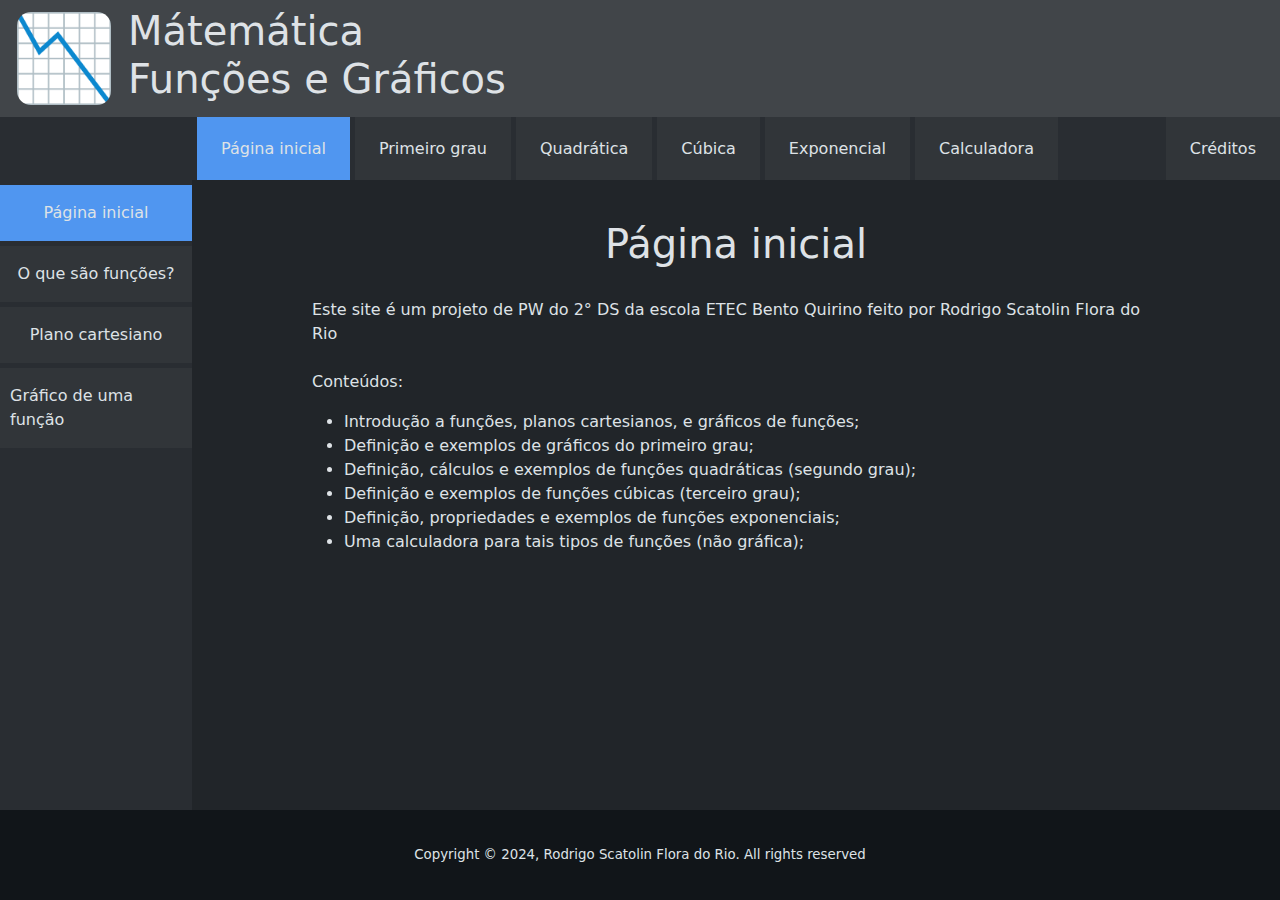
==== commit 565b176f: "Progresso final do Ebook" ====
--- a/index.html
+++ b/index.html
@@ -54,6 +54,12 @@
                     <li>
                         <a class="page_button" onclick="selectPage(this, 'exponential')"><div class="center_content"><span>Exponencial</span></div></a>
                     </li>
+                    <li>
+                        <a class="page_button" onclick="selectPage(this, 'calculator')"><div class="center_content"><span>Calculadora</span></div></a>
+                    </li>
+                    <li style="float: right;">
+                        <a class="page_button" onclick="selectPage(this, 'credits')" style="margin-left: auto;"><div class="center_content"><span>Créditos</span></div></a>
+                    </li>
                 </ul>
             </div>
 
@@ -77,7 +83,7 @@
                         </li>
                     </div>
 
-                    <div class="page_navbar" id="first_degree_navbar" style="display: none;"> <!--Navbar do primeiro grau-->
+                    <div class="page_navbar" id="first_degree_navbar"> <!--Navbar do primeiro grau-->
                         <li>
                             <a class="first topic_button" onclick="selectTopic(this, 'first_degree', 'default')"><div class="center_content"><span>Definição</span></div></a>
                         </li>
@@ -86,7 +92,7 @@
                         </li>
                     </div>
 
-                    <div class="page_navbar" id="quadratic_navbar" style="display: none;"> <!--Navbar quadrática-->
+                    <div class="page_navbar" id="quadratic_navbar"> <!--Navbar quadrática-->
                         <li>
                             <a class="first topic_button" onclick="selectTopic(this, 'quadratic', 'default')"><div class="center_content"><span>Definição</span></div></a>
                         </li>
@@ -98,7 +104,7 @@
                         </li>
                     </div>
 
-                    <div class="page_navbar" id="cubic_navbar" style="display: none;"> <!--Navbar cúbica-->
+                    <div class="page_navbar" id="cubic_navbar"> <!--Navbar cúbica-->
                         <li>
                             <a class="first topic_button" onclick="selectTopic(this, 'cubic', 'default')"><div class="center_content"><span>Definição</span></div></a>
                         </li>
@@ -107,15 +113,39 @@
                         </li>
                     </div>
 
-                    <div class="page_navbar" id="exponential_navbar" style="display: none;"> <!--Navbar exponencial-->
+                    <div class="page_navbar" id="exponential_navbar"> <!--Navbar exponencial-->
                         <li>
                             <a class="first topic_button" onclick="selectTopic(this, 'exponential', 'default')"><div class="center_content"><span>Definição</span></div></a>
                         </li>
                         <li>
-                            <a class="topic_button" onclick="selectTopic(this, 'exponential')"><div class="center_content"><span>Propriedades</span></div></a>
-                        </li>
-                        <li>
-                            <a class="topic_button" onclick="selectTopic(this, 'exponential')"><div class="center_content"><span>Exemplos</span></div></a>
+                            <a class="topic_button" onclick="selectTopic(this, 'exponential', 'properties')"><div class="center_content"><span>Propriedades</span></div></a>
+                        </li>
+                        <li>
+                            <a class="topic_button" onclick="selectTopic(this, 'exponential', 'exemplos')"><div class="center_content"><span>Exemplos</span></div></a>
+                        </li>
+                    </div>
+
+                    <div class="page_navbar" id="calculator_navbar"> <!--Navbar calculadora-->
+                        <li>
+                            <a class="first topic_button" onclick="selectTopic(this, 'calculator', 'default')"><div class="center_content"><span>Primeiro grau</span></div></a>
+                        </li>
+                        <li>
+                            <a class="topic_button" onclick="selectTopic(this, 'calculator', 'quadratic')"><div class="center_content"><span>Quadrática</span></div></a>
+                        </li>
+                        <li>
+                            <a class="topic_button" onclick="selectTopic(this, 'calculator', 'cubic')"><div class="center_content"><span>Cúbica</span></div></a>
+                        </li>
+                        <li>
+                            <a class="topic_button" onclick="selectTopic(this, 'calculator', 'exponential')"><div class="center_content"><span>Exponencial</span></div></a>
+                        </li>
+                    </div>
+
+                    <div class="page_navbar" id="credits_navbar">
+                        <li>
+                            <a class="first topic_button" onclick="selectTopic(this, 'credits', 'default')"><div class="center_content"><span>Créditos</span></div></a>
+                        </li>
+                        <li>
+                            <a class="topic_button" onclick="selectTopic(this, 'credits', 'bibliography')"><div class="center_content"><span>Bibliografia</span></div></a>
                         </li>
                     </div>
                 </ul>
@@ -128,21 +158,21 @@
                         <div class="title"><h1>Página inicial</h1></div>
 
                         <p>
-                            Boa tarde, esse site é um projeto de PW do 2° DS da escola ETEC Bento Quirino feito por Rodrigo Scatolin Flora do Rio <br>
-                            <br>
-                            Conteúdos: <br>
-                            Introdução a funções, planos cartesianos, e gráficos de funções; <br>
-                            Definição e exemplos de gráficos do primeiro grau; <br>
-                            Definição, cálculos e exemplos de funções quadráticas (segundo grau); <br>
-                            Definição e exemplos de funções cúbicas (terceiro grau); <br>
-                            Definição e exemplos de funções exponenciais; <br>
-                            (Possivelmente) Uma calculadora para tais tipos de funções (não gráfica); <br>
-                            <br>
-                            UwU
-                        </p>
-                    </div>
-
-                    <div class="topic" id="initial_function" style="display: none;">
+                            Este site é um projeto de PW do 2° DS da escola ETEC Bento Quirino feito por Rodrigo Scatolin Flora do Rio <br>
+                            <br>
+                            Conteúdos:
+                            <ul>
+                                <li>Introdução a funções, planos cartesianos, e gráficos de funções;</li>
+                                <li>Definição e exemplos de gráficos do primeiro grau;</li>
+                                <li>Definição, cálculos e exemplos de funções quadráticas (segundo grau);</li>
+                                <li>Definição e exemplos de funções cúbicas (terceiro grau);</li>
+                                <li>Definição, propriedades e exemplos de funções exponenciais;</li>
+                                <li>Uma calculadora para tais tipos de funções (não gráfica);</li>
+                            </ul>
+                        </p>
+                    </div>
+
+                    <div class="topic" id="initial_function">
                         <div class="title"><h1>O que são funções?</h1></div>
 
                         <p>
@@ -182,7 +212,7 @@
                         <span class="small">ASTH, Rafael. Função: o que é, tipos de funções e gráficos. <b>Toda Matéria</b>, <i>[s.d.]</i>. Disponível em: <a href="https://www.todamateria.com.br/funcao/">https://www.todamateria.com.br/funcao/</a></span>
                     </div>
 
-                    <div class="topic" id="initial_cartesian" style="display: none;">
+                    <div class="topic" id="initial_cartesian">
                         <div class="title"><h1>Plano cartesiano</h1></div>
 
                         <p>
@@ -248,7 +278,7 @@
                         <span class="small">RIZZO, Maria Luiza Alves. "O que é plano cartesiano?"; <i>Brasil Escola</i>. Disponível em: <a href="https://brasilescola.uol.com.br/o-que-e/matematica/o-que-e-plano-cartesiano.htm">https://brasilescola.uol.com.br/o-que-e/matematica/o-que-e-plano-cartesiano.htm</a></span>
                     </div>
 
-                    <div class="topic" id="initial_graphic" style="display: none;">
+                    <div class="topic" id="initial_graphic">
                         <div class="title"><h1>Gráfico de uma função</h1></div>
                     
                         <p>
@@ -277,9 +307,9 @@
                     </div>
                 </div>
 
-                <div class="page" id="first_degree" style="display: none;"> <!--Primeiro grau-->
-
-                    <div class="topic" id="first_degree_default" style="display: none;">
+                <div class="page" id="first_degree"> <!--Primeiro grau-->
+
+                    <div class="topic" id="first_degree_default">
                         <div class="title"><h1>Função de 1° grau</h1></div>
 
                         <p>
@@ -306,7 +336,7 @@
                         </p>
                     </div>
 
-                    <div class="topic" id="first_degree_exemplos" style="display: none;">
+                    <div class="topic" id="first_degree_exemplos">
                         <div class="title" style="margin: 0;"><h1>Exemplos</h1></div>
 
                         <div style="display: flex;">
@@ -346,8 +376,8 @@
 
                 </div>
 
-                <div class="page" id="quadratic" style="display: none;"> <!--Quadrática-->
-                    <div class="topic" id="quadratic_default" style="display: none;">
+                <div class="page" id="quadratic"> <!--Quadrática-->
+                    <div class="topic" id="quadratic_default">
                         <div class="title"><h1>Definição</h1></div>
 
                         <p>
@@ -399,7 +429,7 @@
                         <span class="small">SILVA, Luiz Paulo Moreira. "O que é função do segundo grau?"; <i>Brasil Escola</i>. Disponível em: <a href="https://brasilescola.uol.com.br/o-que-e/matematica/o-que-e-funcao-segundo-grau.htm">https://brasilescola.uol.com.br/o-que-e/matematica/o-que-e-funcao-segundo-grau.htm</a></span>
                     </div>
 
-                    <div class="topic" id="quadratic_operations" style="display: none;">
+                    <div class="topic" id="quadratic_operations">
                         <div class="title"><h1>Cálculos</h1></div>
 
                         <div class="title"><h2>Raízes da função do segundo grau</h2></div>
@@ -462,7 +492,7 @@
                         <span class="small">SILVA, Luiz Paulo Moreira. "O que é função do segundo grau?"; <i>Brasil Escola</i>. Disponível em: <a href="https://brasilescola.uol.com.br/o-que-e/matematica/o-que-e-funcao-segundo-grau.htm">https://brasilescola.uol.com.br/o-que-e/matematica/o-que-e-funcao-segundo-grau.htm</a></span>
                     </div>
 
-                    <div class="topic" id="quadratic_exemplos" style="display: none;">
+                    <div class="topic" id="quadratic_exemplos">
                         <div class="title" style="margin: 0;"><h1>Exemplos</h1></div>
 
                         <div style="display: flex;">
@@ -501,8 +531,8 @@
                     </div>                    
                 </div>
 
-                <div class="page" id="cubic" style="display: none;"> <!--Cúbica-->
-                    <div class="topic" id="cubic_default" style="display: none;">
+                <div class="page" id="cubic"> <!--Cúbica-->
+                    <div class="topic" id="cubic_default">
                         <div class="title"><h1>Definição</h1></div>
 
                         <p>
@@ -512,7 +542,7 @@
                         </p>
                     </div>
 
-                    <div class="topic" id="cubic_exemplos" style="display: none;">
+                    <div class="topic" id="cubic_exemplos">
                         <div class="title" style="margin: 0;"><h1>Exemplos</h1></div>
 
                         <div style="display: flex;">
@@ -541,7 +571,7 @@
                     </div>     
                 </div>
 
-                <div class="page" id="exponential" style="display: none;">
+                <div class="page" id="exponential"> <!--Exponencial-->
                     <div class="topic" id="exponential_default">
                         <div class="title"><h1>Definição</h1></div>
 
@@ -554,12 +584,469 @@
                         <div class="title"><h2>O que é função exponencial?</h2></div>
 
                         <p>
-                            Como o nome sugere, o termo exponencial está ligado a expoente. Então, a definição de função exponencial é uma função cujo domínio é o conjunto dos números reais, e o contradomínio é o conjunto dos números reais positivos não nulos, descrito por f: ℝ → ℝ. A sua lei de formação é descrita pela equação f(x) = ax, em que a é um número real qualquer, positivo, não nulo e que recebe o nome de base. <br>
+                            Como o nome sugere, o termo exponencial está ligado a expoente. Então, a definição de função exponencial é uma função cujo domínio é o conjunto dos números reais, e o contradomínio é o conjunto dos números reais positivos não nulos, descrito por f: ℝ → ℝ. A sua lei de formação é descrita pela equação f(x) = a<sup>x</sup>, em que a é um número real qualquer, positivo, não nulo e que recebe o nome de base. <br>
                             <br>
                             Na lei de formação, f(x) pode ser descrito também como y e, assim como nas demais funções, ele é conhecido como variável dependente, porque seu valor depende de x, que é conhecido como variável independente. <br>
                         </p>
 
+                        <div class="title"><h2>Tipos de função exponencial</h2></div>
+
+                        <p>
+                            As funções exponencias podem ser classificadas em dois casos distintos. Levando em consideração o comportamento da função, ela pode ser crescente ou decrescente. <br>
+                            <br>
+                            Uma função exponencial é dita crescente se, à medida que o valor de x aumenta, o valor de f(x) também aumenta. Isso ocorre quando a base é maior que 1, ou seja: a > 1.
+                        </p>
+                        <br>
+                        <div class="center_content"><img src="img/exponencial_crescente.png" style="border-radius: 10%;"></div>
+
+                        <div class="center_content"><span class="small">Gráfico de uma função exponencial crescente</span></div>
+                        <br>
+                        <p>
+                            Uma função exponencial é considerada decrescente se, à medida que o valor de x aumenta, o valor de f(x) diminui. Isso ocorre quando a base é um número entre 0 e 1, ou seja, 0 < a < 1.
+                        </p>
+                        <br>
+                        <div class="center_content"><img src="img/exponencial_decrescente.png" style="border-radius: 10%;"></div>
+
+                        <div class="center_content"><span class="small">Gráfico de uma função exponencial decrescente</span></div>
                         
+                        <br>
+                        <br>
+                        <span class="small">OLIVEIRA, Raul Rodrigues de. "Função exponencial"; <i>Brasil Escola</i>. Disponível em: <a href="https://brasilescola.uol.com.br/matematica/funcao-exponencial-1.htm">https://brasilescola.uol.com.br/matematica/funcao-exponencial-1.htm</a></span>
+                    </div>
+
+                    <div class="topic" id="exponential_properties">
+                        <div class="title"><h1>Propriedades</h1></div>
+
+                        <ul>
+                            <li>1ª Propriedade:</li>
+                            <p>
+                                Em uma função exponencial qualquer, independentemente do valor de sua base a, temos que f(0) = 1. Afinal, sabemos que essa é uma propriedade de potência, ou seja, todo número elevado a 0 é 1. Isso significa que o gráfico vai interceptar o eixo vertical no ponto (0,1) sempre.
+                            </p>
+                            <li>2ª Propriedade:</li>
+                            <p>
+                                A função exponencial é injetora. Dados x1 e x2 tal que x1 ≠ x2, então as imagens também serão diferentes, ou seja, f(x<sub>1</sub>) ≠ f(x<sub>2</sub>), o que significa que, para cada valor da imagem, existe um único valor no domínio que corresponde a essa imagem. <br>
+                                Ser injetiva significa que, para valores diferentes de y, existirá um único valor de x que faz com que f(x) seja igual a y.
+                            </p>
+                            <li>3ª Propriedade:</li>
+                            <p>
+                                É possível saber o comportamento da função de acordo com o valor da sua base. O gráfico será crescente se a base for maior que 1 (a > 1) e decrescente se a base for menor que 1 e menor que 0 (0 < a < 1).
+                            </p>
+                            <li>4ª Propriedade:</li>
+                            <p>
+                                O gráfico da função exponencial está sempre no 1º e 2º quadrantes, pois o contradomínio da função são os reais positivos diferentes de zero.
+                            </p>
+                        </ul>
+
+                        <br>
+                        <br>
+                        <span class="small">OLIVEIRA, Raul Rodrigues de. "Função exponencial"; <i>Brasil Escola</i>. Disponível em: <a href="https://brasilescola.uol.com.br/matematica/funcao-exponencial-1.htm">https://brasilescola.uol.com.br/matematica/funcao-exponencial-1.htm</a></span>
+                    </div>
+
+                    <div class="topic" id="exponential_exemplos">
+                        <div class="title" style="margin: 0;"><h1>Exemplos</h1></div>
+
+                        <div style="display: flex;">
+                            <div style="width: calc(100%/3); padding: 3%;">
+                                <div class="horizontal_center"><h2 style="font-size: 3vh;"><i>f</i>(x) = 4<sup>x</sup></span></div>
+                                <img src="img/exponencial_exemplo4^x.png" style="border-radius: 10%;">
+                            </div>
+
+                            <div style="width: calc(100%/3); padding: 3%;">
+                                <div class="horizontal_center"><h2 style="font-size: 3vh;"><i>f</i>(x) = (1/10)<sup>x</sup></span></div>
+                                <img src="img/exponencial_exemplo(1;10)^x.png" style="border-radius: 10%;">
+                            </div>
+
+                            <div style="width: calc(100%/3); padding: 3%;">
+                                <div class="horizontal_center"><h2 style="font-size: 3vh;"><i>f</i>(x) = 2<sup>x - 2</sup></span></div>
+                                <img src="img/exponencial_exemplo2^(x-2).png" style="border-radius: 10%;">
+                            </div>
+                        </div>
+
+                        <div style="display: flex;">
+                            <div style="width: calc(100%/3); padding: 3%;">
+                                <div class="horizontal_center"><h2 style="font-size: 3vh;"><i>f</i>(x) = (2/3)<sup>x</sup></span></div>
+                                <img src="img/exponencial_exemplo(2;3)^x.png" style="border-radius: 10%;">
+                            </div>
+
+                            <div style="width: calc(100%/3); padding: 3%;">
+                                <div class="horizontal_center"><h2 style="font-size: 3vh;"><i>f</i>(x) = 2<sup>x + 3</sup></span></div>
+                                <img src="img/exponencial_exemplo2^(x+3).png" style="border-radius: 10%;">
+                            </div>
+
+                            <div style="width: calc(100%/3); padding: 3%;">
+                                <div class="horizontal_center"><h2 style="font-size: 3vh;"><i>f</i>(x) = (1/5)<sup>x+4</sup></span></div>
+                                <img src="img/exponencial_exemplo(1;5)^(x+4).png" style="border-radius: 10%;">
+                            </div>
+                        </div>
+                    </div>          
+                </div>
+
+                <div class="page" id="calculator"> <!--Calculadora-->
+                    <script src="js/calculator.js"></script>
+
+                    <div class="topic" id="calculator_default">
+                        <div style="display: flex;">
+                            <div style="width: 50%;">
+                                <div class="title"><h1>Primeiro grau</h1></div>
+
+                                <span>Forma geral: <br>f(x) = ax + b <br>y = ax + b</span> <br>
+                                <br>
+                                <div style="margin-bottom: 5px;">
+                                    <span>a: </span><input type="number" id="first_a">
+                                </div>
+                                <div style="margin-bottom: 5px;">
+                                    <span>b: </span><input type="number" id="first_b">
+                                </div>
+                                <input type="button" value="Calcular" onclick="first()">
+                            </div>
+                            <div class="center_content" style="width: 50%; float: right; height: 100%; overflow: auto; padding: 40px 0; background-color: #414549; border-radius: 3vh;">
+                                <table id="first_table">
+                                    <tr>
+                                        <th>x</th>
+                                        <th>f(x) / y</th>
+                                        <th>coordenadas</th>
+                                    </tr>
+                                    <tr>
+                                        <td>‎</td>
+                                        <td></td>
+                                        <td></td>
+                                    </tr>
+                                    <tr>
+                                        <td>‎</td>
+                                        <td></td>
+                                        <td></td>
+                                    </tr>
+                                    <tr>
+                                        <td>‎</td>
+                                        <td></td>
+                                        <td></td>
+                                    </tr>
+                                    <tr>
+                                        <td>‎</td>
+                                        <td></td>
+                                        <td></td>
+                                    </tr>
+                                    <tr>
+                                        <td>‎</td>
+                                        <td></td>
+                                        <td></td>
+                                    </tr>
+                                    <tr>
+                                        <td>‎</td>
+                                        <td></td>
+                                        <td></td>
+                                    </tr>
+                                    <tr>
+                                        <td>‎</td>
+                                        <td></td>
+                                        <td></td>
+                                    </tr>
+                                    <tr>
+                                        <td>‎</td>
+                                        <td></td>
+                                        <td></td>
+                                    </tr>
+                                    <tr>
+                                        <td>‎</td>
+                                        <td></td>
+                                        <td></td>
+                                    </tr>
+                                    <tr>
+                                        <td>‎</td>
+                                        <td></td>
+                                        <td></td>
+                                    </tr>
+                                    <tr>
+                                        <td>‎</td>
+                                        <td></td>
+                                        <td></td>
+                                    </tr>
+                                </table>
+                            </div>
+                        </div>
+                    </div>
+
+                    <div class="topic" id="calculator_quadratic">
+                        <div style="display: flex;">
+                            <div style="width: 50%;">
+                                <div class="title"><h1>Quadrática</h1></div>
+
+                                <span>Forma geral: <br>f(x) = ax<sup>2</sup> + bx + c <br>y = ax<sup>2</sup> + bx + c</span> <br>
+                                <br>
+                                <div style="margin-bottom: 5px;">
+                                    <span>a: </span><input type="number" id="quadratic_a">
+                                </div>
+                                <div style="margin-bottom: 5px;">
+                                    <span>b: </span><input type="number" id="quadratic_b">
+                                </div>
+                                <div style="margin-bottom: 5px;">
+                                    <span>c: </span><input type="number" id="quadratic_c">
+                                </div>
+                                <input type="button" value="Calcular" onclick="quadratic()">
+                            </div>
+                            <div class="center_content" style="width: 50%; float: right; height: 100%; overflow: auto; padding: 40px 0; background-color: #414549; border-radius: 3vh;">
+                                <table id="quadratic_table">
+                                    <tr>
+                                        <th>x</th>
+                                        <th>f(x) / y</th>
+                                        <th>coordenadas</th>
+                                    </tr>
+                                    <tr>
+                                        <td>‎</td>
+                                        <td></td>
+                                        <td></td>
+                                    </tr>
+                                    <tr>
+                                        <td>‎</td>
+                                        <td></td>
+                                        <td></td>
+                                    </tr>
+                                    <tr>
+                                        <td>‎</td>
+                                        <td></td>
+                                        <td></td>
+                                    </tr>
+                                    <tr>
+                                        <td>‎</td>
+                                        <td></td>
+                                        <td></td>
+                                    </tr>
+                                    <tr>
+                                        <td>‎</td>
+                                        <td></td>
+                                        <td></td>
+                                    </tr>
+                                    <tr>
+                                        <td>‎</td>
+                                        <td></td>
+                                        <td></td>
+                                    </tr>
+                                    <tr>
+                                        <td>‎</td>
+                                        <td></td>
+                                        <td></td>
+                                    </tr>
+                                    <tr>
+                                        <td>‎</td>
+                                        <td></td>
+                                        <td></td>
+                                    </tr>
+                                    <tr>
+                                        <td>‎</td>
+                                        <td></td>
+                                        <td></td>
+                                    </tr>
+                                    <tr>
+                                        <td>‎</td>
+                                        <td></td>
+                                        <td></td>
+                                    </tr>
+                                    <tr>
+                                        <td>‎</td>
+                                        <td></td>
+                                        <td></td>
+                                    </tr>
+                                </table>
+                            </div>
+                        </div>
+                    </div>
+
+                    <div class="topic" id="calculator_cubic">
+                        <div style="display: flex;">
+                            <div style="width: 50%;">
+                                <div class="title"><h1>Cúbica</h1></div>
+
+                                <span>Forma geral: <br>f(x) = ax<sup>3</sup> + bx<sup>2</sup> + cx + d <br>y = ax<sup>3</sup> + bx<sup>2</sup> + cx + d</span> <br>
+                                <br>
+                                <div style="margin-bottom: 5px;">
+                                    <span>a: </span><input type="number" id="cubic_a">
+                                </div>
+                                <div style="margin-bottom: 5px;">
+                                    <span>b: </span><input type="number" id="cubic_b">
+                                </div>
+                                <div style="margin-bottom: 5px;">
+                                    <span>c: </span><input type="number" id="cubic_c">
+                                </div>
+                                <div style="margin-bottom: 5px;">
+                                    <span>d: </span><input type="number" id="cubic_d">
+                                </div>
+                                <input type="button" value="Calcular" onclick="cubic()">
+                            </div>
+                            <div class="center_content" style="width: 50%; float: right; height: 100%; overflow: auto; padding: 40px 0; background-color: #414549; border-radius: 3vh;">
+                                <table id="cubic_table">
+                                    <tr>
+                                        <th>x</th>
+                                        <th>f(x) / y</th>
+                                        <th>coordenadas</th>
+                                    </tr>
+                                    <tr>
+                                        <td>‎</td>
+                                        <td></td>
+                                        <td></td>
+                                    </tr>
+                                    <tr>
+                                        <td>‎</td>
+                                        <td></td>
+                                        <td></td>
+                                    </tr>
+                                    <tr>
+                                        <td>‎</td>
+                                        <td></td>
+                                        <td></td>
+                                    </tr>
+                                    <tr>
+                                        <td>‎</td>
+                                        <td></td>
+                                        <td></td>
+                                    </tr>
+                                    <tr>
+                                        <td>‎</td>
+                                        <td></td>
+                                        <td></td>
+                                    </tr>
+                                    <tr>
+                                        <td>‎</td>
+                                        <td></td>
+                                        <td></td>
+                                    </tr>
+                                    <tr>
+                                        <td>‎</td>
+                                        <td></td>
+                                        <td></td>
+                                    </tr>
+                                    <tr>
+                                        <td>‎</td>
+                                        <td></td>
+                                        <td></td>
+                                    </tr>
+                                    <tr>
+                                        <td>‎</td>
+                                        <td></td>
+                                        <td></td>
+                                    </tr>
+                                    <tr>
+                                        <td>‎</td>
+                                        <td></td>
+                                        <td></td>
+                                    </tr>
+                                    <tr>
+                                        <td>‎</td>
+                                        <td></td>
+                                        <td></td>
+                                    </tr>
+                                </table>
+                            </div>
+                        </div>
+                    </div>
+
+                    <div class="topic" id="calculator_exponential">
+                        <div style="display: flex;">
+                            <div style="width: 50%;">
+                                <div class="title"><h1>Exponencial</h1></div>
+
+                                <span>Forma geral: <br>f(x) = a<sup>x</sup> <br>y = a<sup>x</sup></span> <br>
+                                <br>
+                                <div style="margin-bottom: 5px;">
+                                    <span>a: </span><input type="number" id="exponential_a">
+                                </div>
+                                <input type="button" value="Calcular" onclick="exponential()">
+                            </div>
+                            <div class="center_content" style="width: 50%; float: right; height: 100%; overflow: auto; padding: 40px 0; background-color: #414549; border-radius: 3vh;">
+                                <table id="exponential_table">
+                                    <tr>
+                                        <th>x</th>
+                                        <th>f(x) / y</th>
+                                        <th>coordenadas</th>
+                                    </tr>
+                                    <tr>
+                                        <td>‎</td>
+                                        <td></td>
+                                        <td></td>
+                                    </tr>
+                                    <tr>
+                                        <td>‎</td>
+                                        <td></td>
+                                        <td></td>
+                                    </tr>
+                                    <tr>
+                                        <td>‎</td>
+                                        <td></td>
+                                        <td></td>
+                                    </tr>
+                                    <tr>
+                                        <td>‎</td>
+                                        <td></td>
+                                        <td></td>
+                                    </tr>
+                                    <tr>
+                                        <td>‎</td>
+                                        <td></td>
+                                        <td></td>
+                                    </tr>
+                                    <tr>
+                                        <td>‎</td>
+                                        <td></td>
+                                        <td></td>
+                                    </tr>
+                                    <tr>
+                                        <td>‎</td>
+                                        <td></td>
+                                        <td></td>
+                                    </tr>
+                                    <tr>
+                                        <td>‎</td>
+                                        <td></td>
+                                        <td></td>
+                                    </tr>
+                                    <tr>
+                                        <td>‎</td>
+                                        <td></td>
+                                        <td></td>
+                                    </tr>
+                                    <tr>
+                                        <td>‎</td>
+                                        <td></td>
+                                        <td></td>
+                                    </tr>
+                                    <tr>
+                                        <td>‎</td>
+                                        <td></td>
+                                        <td></td>
+                                    </tr>
+                                </table>
+                            </div>
+                        </div>
+                    </div>
+                </div>
+
+                <div class="page" id="credits"> <!--Créditos-->
+                    <div class="topic" id="credits_default">
+                        <p>
+                            woohoo acabei :3 <br>
+                            feito por Rodrigo Scatolin Flora do Rio <br>
+                            muito obrigado ao jocas, jomos e kiras pelo suporte durante o caminho <br>
+                            Simone por favor gosta do trabalho, me esforçei <br>
+                            <br>
+                            Link do Figma: <a href="https://www.figma.com/file/vQ127o0oFqJ3LyeX0Wghox/Ebook-PW?type=design&node-id=0%3A1&mode=design&t=giJLMMrqvgajbgVi-1">https://www.figma.com/file/vQ127o0oFqJ3LyeX0Wghox/Ebook-PW?type=design&node-id=0%3A1&mode=design&t=giJLMMrqvgajbgVi-1</a> <br>
+                            Link do Github: <a href="https://github.com/HarryDigo/ebook_pw">https://github.com/HarryDigo/ebook_pw</a> <br>
+                            <br>
+                            Bibliografia/fontes estão na outra aba
+                        </p>
+
+                        <img src="img/yippee.gif" alt="">
+                    </div>
+                    <div class="topic" id="credits_bibliography">
+                        <div class="title">Bibliografia</div>
+
+                        <span class="small">ASTH, Rafael. Função: o que é, tipos de funções e gráficos. <b>Toda Matéria</b>, <i>[s.d.]</i>. Disponível em: <a href="https://www.todamateria.com.br/funcao/">https://www.todamateria.com.br/funcao/</a></span>
+                        <br>
+                        <span class="small">RIZZO, Maria Luiza Alves. "O que é plano cartesiano?"; <i>Brasil Escola</i>. Disponível em: <a href="https://brasilescola.uol.com.br/o-que-e/matematica/o-que-e-plano-cartesiano.htm">https://brasilescola.uol.com.br/o-que-e/matematica/o-que-e-plano-cartesiano.htm</a></span>
+                        <br>
+                        <span class="small">OLIVEIRA, Raul Rodrigues de. "Gráfico de uma função"; <i>Brasil Escola</i>. Disponível em: <a href="https://brasilescola.uol.com.br/matematica/como-construir-grafico-uma-funcao.htm">https://brasilescola.uol.com.br/matematica/como-construir-grafico-uma-funcao.htm</a></span>
+                        <br>
+                        <span class="small">SILVA, Luiz Paulo Moreira. "O que é função do segundo grau?"; <i>Brasil Escola</i>. Disponível em: <a href="https://brasilescola.uol.com.br/o-que-e/matematica/o-que-e-funcao-segundo-grau.htm">https://brasilescola.uol.com.br/o-que-e/matematica/o-que-e-funcao-segundo-grau.htm</a></span>
+                        <br>
+                        <span class="small">OLIVEIRA, Raul Rodrigues de. "Função exponencial"; <i>Brasil Escola</i>. Disponível em: <a href="https://brasilescola.uol.com.br/matematica/funcao-exponencial-1.htm">https://brasilescola.uol.com.br/matematica/funcao-exponencial-1.htm</a></span>
                     </div>
                 </div>
             </section>
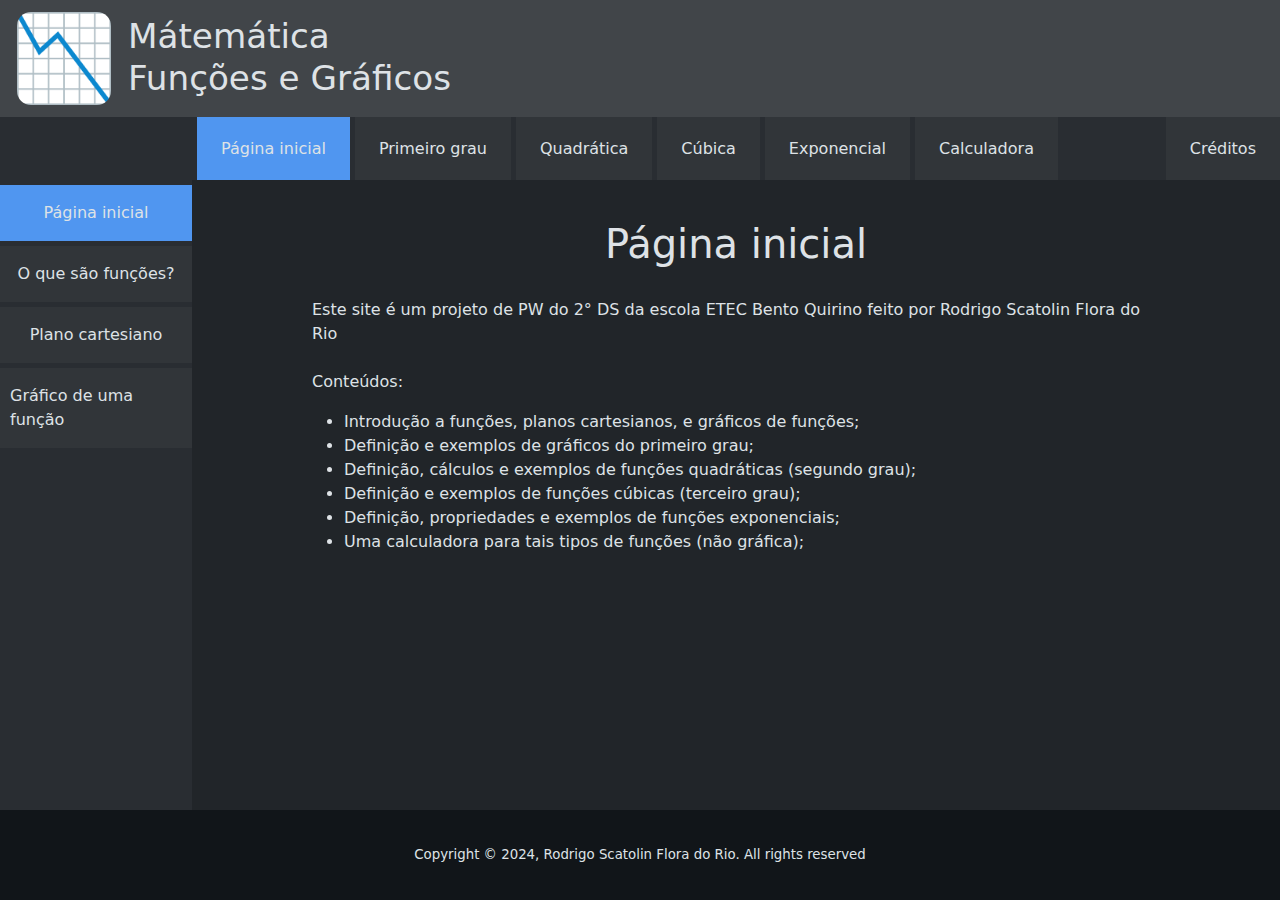
==== commit 14565c16: "Calculadora gráfica feita completamente" ====
--- a/index.html
+++ b/index.html
@@ -29,8 +29,8 @@
                     <img src="img/icon_graph.png" style="max-width: 80%; border-radius: 15%; max-height: 80%;">
                 </div>
 
-                <div class="center_content">
-                    <h1>
+                <div class="vertical_center">
+                    <h1 style="font-size: 3.8vh; margin-top:5.1%">
                         Mátemática<br>
                         Funções e Gráficos    
                     </h1>
@@ -764,6 +764,11 @@
                                 </table>
                             </div>
                         </div>
+                        <div class="center_content" style="width: 100%; margin-top: 40px;">
+                            <div style="width: fit-content; overflow: auto; padding: 40px; background-color: #414549; border-radius: 3vh; width: 60%; height: 60%;">
+                                <canvas id="first_canvas" width="800" height="800"></canvas>
+                            </div>
+                        </div>
                     </div>
 
                     <div class="topic" id="calculator_quadratic">
@@ -847,6 +852,11 @@
                                         <td></td>
                                     </tr>
                                 </table>
+                            </div>
+                        </div>
+                        <div class="center_content" style="width: 100%; margin-top: 40px;">
+                            <div style="width: fit-content; overflow: auto; padding: 40px; background-color: #414549; border-radius: 3vh; width: 60%; height: 60%;">
+                                <canvas id="quadratic_canvas" width="800" height="800"></canvas>
                             </div>
                         </div>
                     </div>
@@ -937,6 +947,11 @@
                                 </table>
                             </div>
                         </div>
+                        <div class="center_content" style="width: 100%; margin-top: 40px;">
+                            <div style="width: fit-content; overflow: auto; padding: 40px; background-color: #414549; border-radius: 3vh; width: 60%; height: 60%;">
+                                <canvas id="cubic_canvas" width="800" height="800"></canvas>
+                            </div>
+                        </div>
                     </div>
 
                     <div class="topic" id="calculator_exponential">
@@ -1016,6 +1031,11 @@
                                 </table>
                             </div>
                         </div>
+                        <div class="center_content" style="width: 100%; margin-top: 40px;">
+                            <div style="width: fit-content; overflow: auto; padding: 40px; background-color: #414549; border-radius: 3vh; width: 60%; height: 60%;">
+                                <canvas id="exponential_canvas" width="800" height="800"></canvas>
+                            </div>
+                        </div>
                     </div>
                 </div>
 
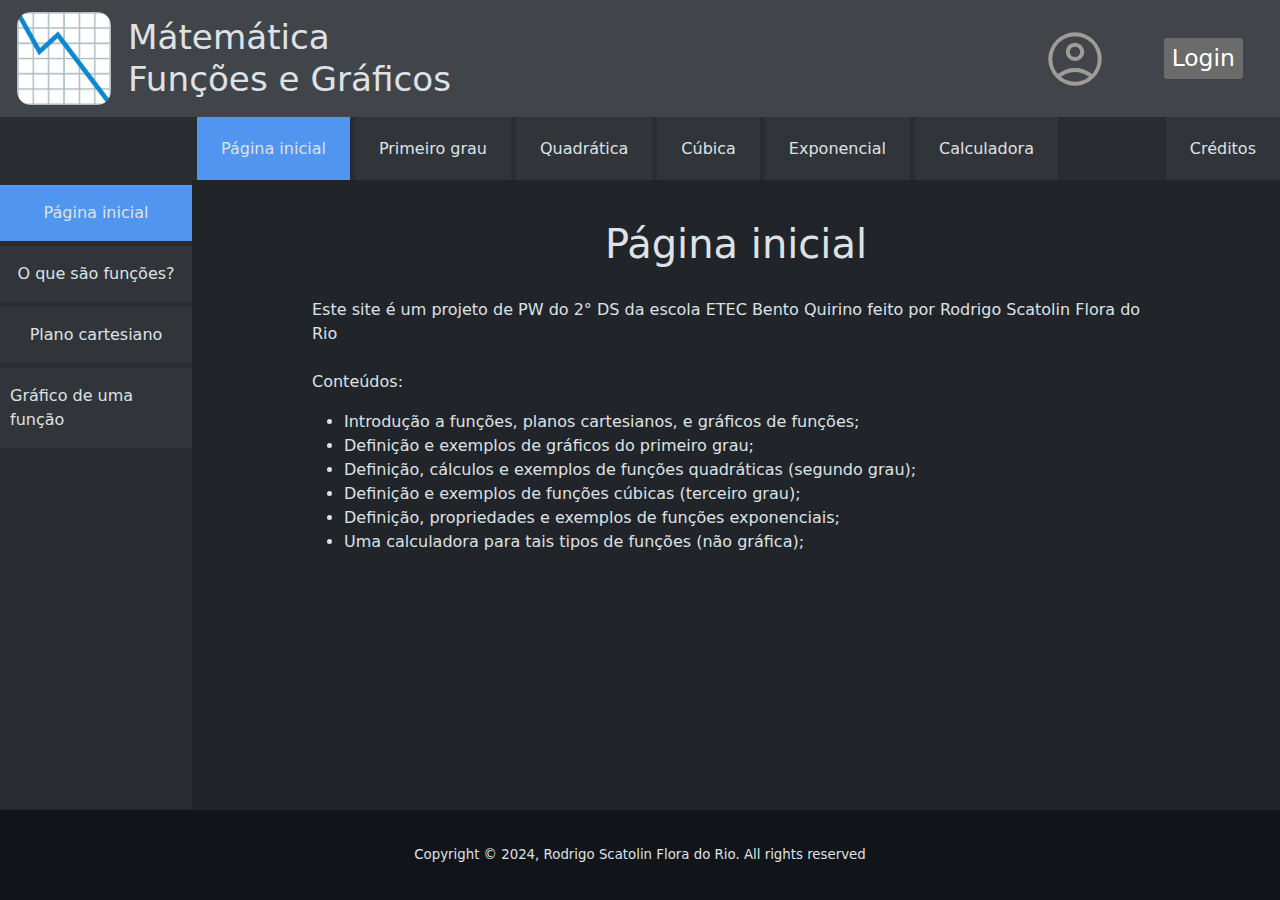
==== commit 7d67c21b: "login e contato" ====
--- a/index.html
+++ b/index.html
@@ -29,12 +29,25 @@
                     <img src="img/icon_graph.png" style="max-width: 80%; border-radius: 15%; max-height: 80%;">
                 </div>
 
-                <div class="vertical_center">
-                    <h1 style="font-size: 3.8vh; margin-top:5.1%">
+                <div class="vertical_center" style="width: 30%;">
+                    <h1 style="font-size: 3.8vh; margin:0">
                         Mátemática<br>
                         Funções e Gráficos    
                     </h1>
                 </div>
+
+                <div style="width: 60%;">
+                    <div style="display: flex; float: right; height: 100%; width: calc(100%/3);">
+                        <div class="center_content" style="height: 100%; width: 40%;">
+                            <img src="img/conta_circulo.png" style="max-width: 80%; border-radius: 15%; max-height: 80%; filter: invert(); cursor: pointer;" onclick="window.location.replace('contato.html')">
+                        </div>
+
+                        <div class="center_content" style="float: right; height: 100%; width: 60%;">
+                            <input type="button" value="Login" style="font-size: 2.6vh;" onclick="window.location.replace('login.html')">
+                        </div>
+                    </div>
+                </div>
+
             </div>
 
             <div style="height: 35%; background-color: #292d32;"> <!--Navbar horizontal-->
